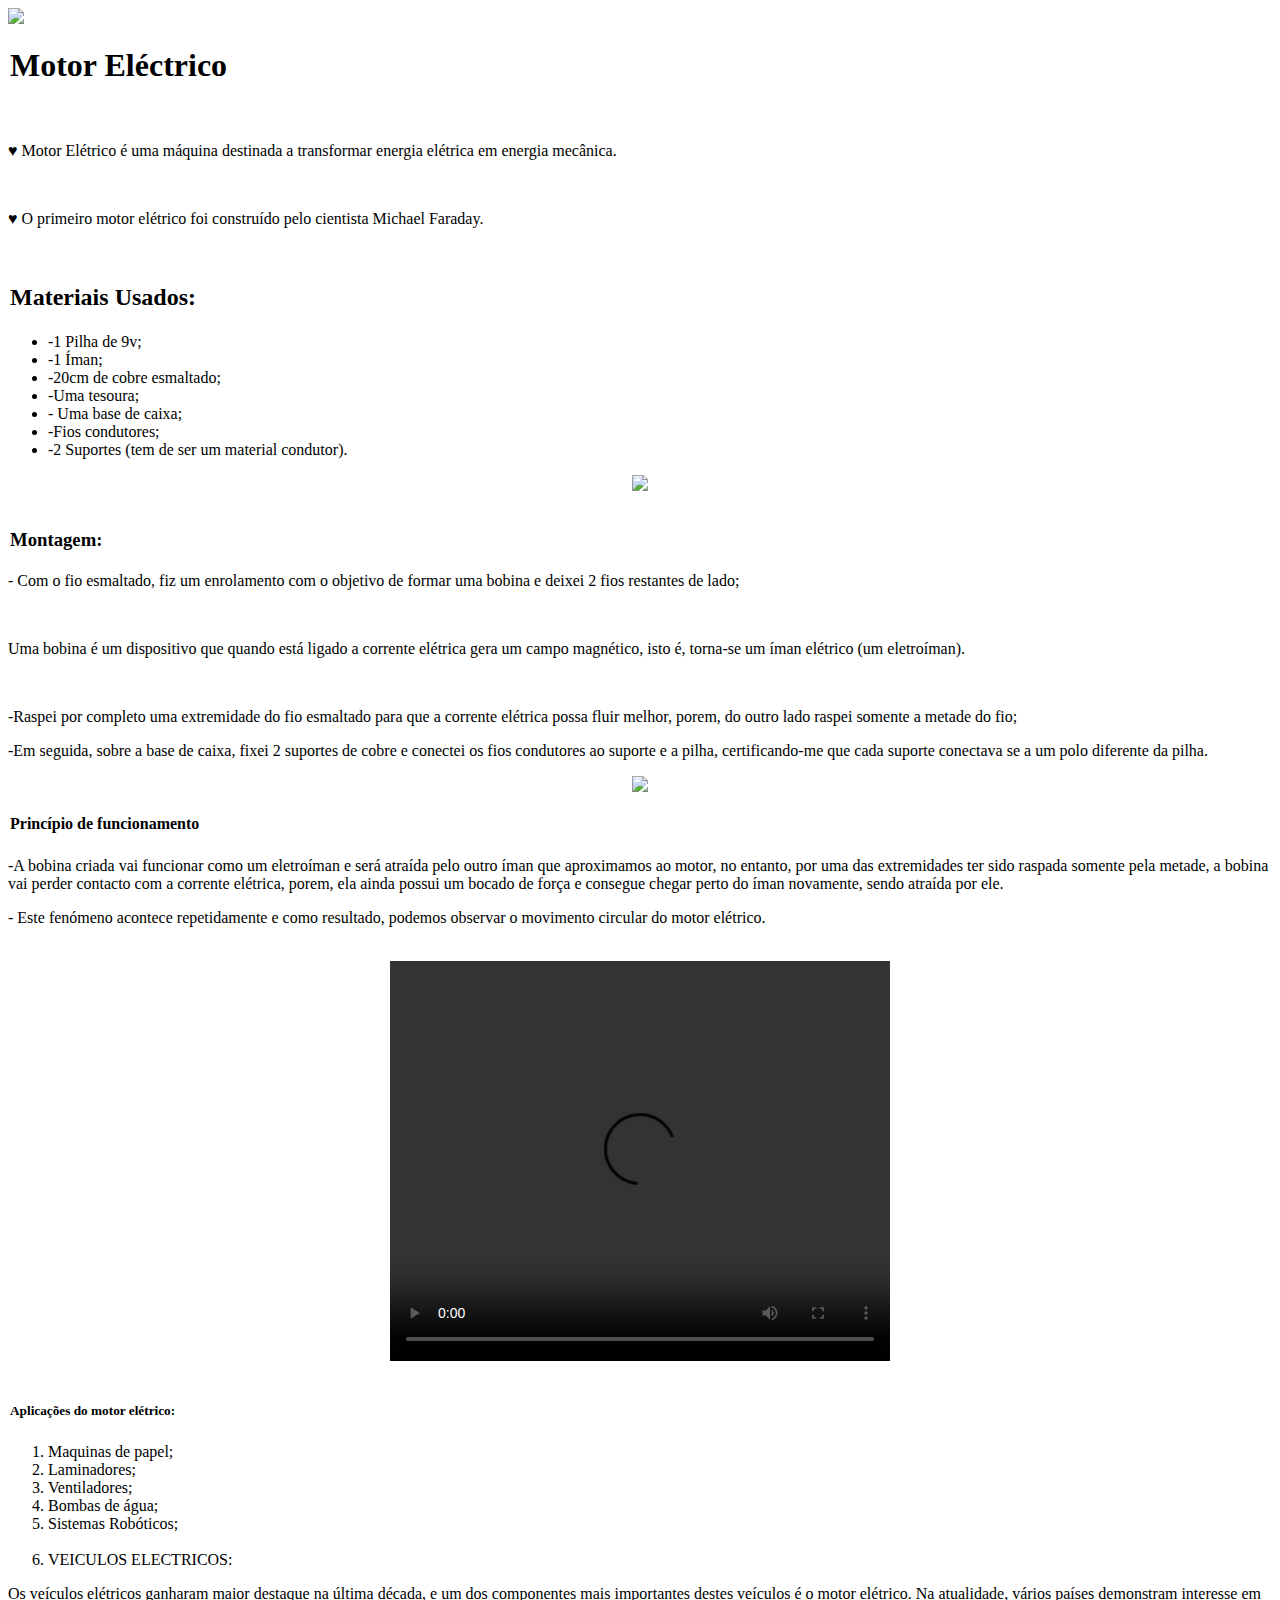
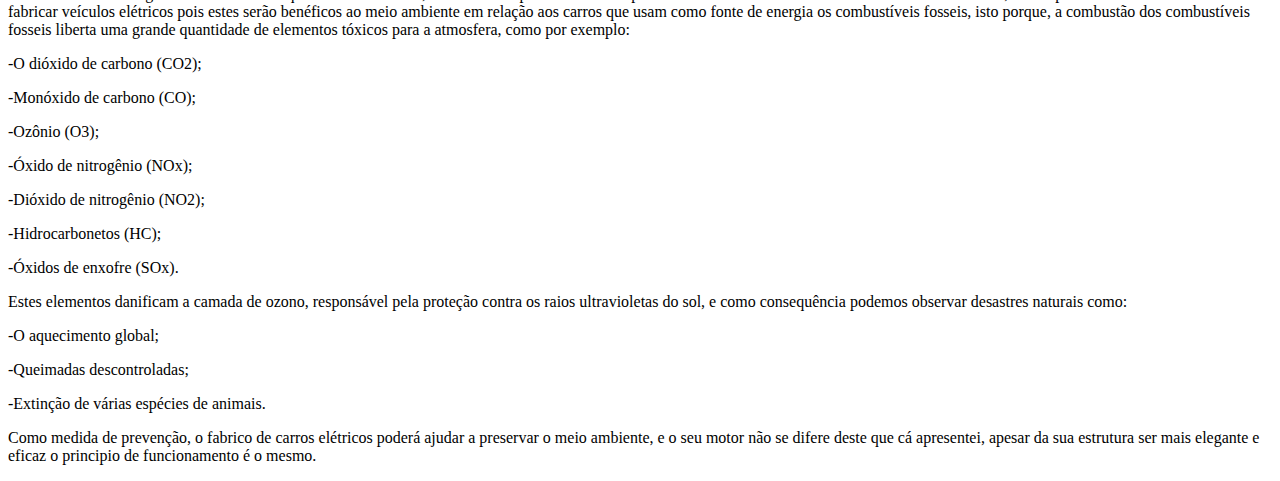
==== index.html @ 24a93713 "Rename motor electrico.html to index.html" ====
<DOCTYPE html>
	<head>
		<title>Mototr eléctrico</title>
		<link rel="stylesheet" href="css/motor electrico.css">

		<script src="https://keycdn.layerjs.org/libs/layerjs/layerjs-0.6.4.min.js"></script>
		
        <link href="https://keycdn.layerjs.org/libs/layerjs/layerjs-0.6.4.css" type="text/css" rel="stylesheet"/> 

         <meta name="viewport" content="width=device-width, initial-scale=1">
	</head>
	<body>
		<header>

			 <!--background image link
                    https://drive.google.com/uc?id=
                    https://drive.google.com/file/d/1xJIRbQ3QXa-bNkDF0L-2FapngGMyYs6D/view?usp=sharing
                -->
           
             
           <img id="foto1" src="https://encrypted-tbn0.gstatic.com/images?q=tbn:ANd9GcR1X92CTgGAbXXOho5QvuucMe1EHYgNkxg6l5vyb6vqkZ_SpmVnR2AIXQBWxRXwLYFQaIk&usqp=CAU"  width:200px  height:200px >
          
			
		</header>	

		<div id="content">
			<h1  style="border:2px solid white;">Motor Eléctrico</h1><br>

			<div id="transparent">

			<p>♥ Motor Elétrico é uma máquina destinada a transformar energia elétrica em energia mecânica.</p><br>
            <p>♥ O primeiro motor elétrico foi construído pelo cientista Michael Faraday.</p><br>


             <h2 style="border:2px solid white;"> Materiais Usados:</h2>
             <ul>

            <li>-1 Pilha de 9v;</li>
            <li>-1 Íman;</li>
             <li>-20cm de cobre esmaltado;</li>
             <li>-Uma tesoura;</li>
            <li>- Uma base de caixa;</li>
            <li>-Fios condutores;</li>	
            <li>-2 Suportes (tem de ser um material condutor).</li>

             </ul>


             <center> <img id="foto2" src="https://drive.google.com/uc?id=16Q3NQNHehPOShFK9r0AX2CwNzhKFLl01" style="max-width:100%;height:auto;"></center><br>
             <!--
             	https://drive.google.com/uc?id=
             	https://drive.google.com/file/d/16Q3NQNHehPOShFK9r0AX2CwNzhKFLl01/view?usp=sharing
             -->

             <h3 style="border:2px solid white;">Montagem:</h3>
             <p>- Com o fio esmaltado, fiz um enrolamento com o objetivo de formar uma bobina e deixei 2 fios restantes de lado;</p><br>

             <p>Uma bobina é um dispositivo que quando está ligado a corrente elétrica gera um campo magnético, isto é, torna-se um íman elétrico (um eletroíman).</p><br>

             <p>-Raspei por completo uma extremidade do fio esmaltado para que a corrente elétrica possa fluir melhor, porem, do outro lado raspei somente a metade do fio;</p>

            <p>-Em seguida, sobre a base de caixa, fixei 2 suportes de cobre e conectei os fios condutores ao suporte e a pilha, certificando-me que cada suporte conectava se a um polo diferente da pilha.</p>

             <center> <img id="foto3" src="https://drive.google.com/uc?id=1fD8yj2Pr2FxtuthunF7YSRnWVrWqUVKN" style="max-width:100%;height:auto;" ></center>
             <!--
             	https://drive.google.com/file/d/1fD8yj2Pr2FxtuthunF7YSRnWVrWqUVKN/view?usp=sharing
             -->


             <h4 style="border:2px solid white;">Princípio de funcionamento</h4>
             <p>-A bobina criada vai funcionar como um eletroíman e será atraída pelo outro íman que aproximamos ao motor, no entanto, por uma das extremidades ter sido raspada somente pela metade, a bobina vai perder contacto com a corrente elétrica, porem, ela ainda possui um bocado de força e consegue chegar perto do íman novamente, sendo atraída por ele.</p>

             <p>- Este fenómeno acontece repetidamente e como resultado, podemos observar o movimento circular do motor elétrico.</p><br>

              <center><video controls width="500px" height="400px" loop autoplay> 
                    <source src="https://drive.google.com/uc?id=1WUQ7sJNIU1T37_SYcCWevfGPlrcc1uyY" type="video/mp4" style="max-width:100%;height:auto;">
               </video></center><br>
               <!--
               	https://drive.google.com/file/d/1WUQ7sJNIU1T37_SYcCWevfGPlrcc1uyY/view?usp=sharing
               -->
               
               <h5 style="border:2px solid white;">Aplicações do motor elétrico:</h5>
               <ol>
                <li>Maquinas de papel;</li>
                <li>Laminadores;</li>
                 <li>Ventiladores;</li>
                 <li>Bombas de água;</li>
                 <li>Sistemas Robóticos;</li><br>
               

               <li>VEICULOS ELECTRICOS:</li>
               </ol>

              <p>Os veículos elétricos ganharam maior destaque na última década, e um dos componentes mais importantes destes veículos é o motor elétrico.
               Na atualidade, vários países demonstram interesse em fabricar veículos elétricos pois estes serão benéficos ao meio ambiente em relação aos carros que usam como fonte de energia os combustíveis fosseis, isto porque, a combustão dos combustíveis fosseis liberta uma grande quantidade de elementos tóxicos para a atmosfera, como por exemplo:</p>

             <p>-O dióxido de carbono (CO2);</p>
             <p> -Monóxido de carbono (CO);</p>
             <p>-Ozônio (O3);</p>
             <p>-Óxido de nitrogênio (NOx);</p>
             <p> -Dióxido de nitrogênio (NO2);</p>
            <p>  -Hidrocarbonetos (HC);</p>
              <p>-Óxidos de enxofre (SOx).</p>

            <p>Estes elementos danificam a camada de ozono, responsável pela proteção contra os raios ultravioletas do sol, e como consequência podemos observar desastres naturais como:</p>

            <p>-O aquecimento global;</p>
            <p>-Queimadas descontroladas;</p>
            <p>-Extinção de várias espécies de animais.</p>

            <p>Como medida de prevenção, o fabrico de carros elétricos poderá ajudar a preservar o meio ambiente, e o seu motor não se difere deste que cá apresentei, apesar da sua estrutura ser mais elegante e eficaz o principio de funcionamento é o mesmo.</p>








         </div>




  

		</div>
	</body>
</DOCTYPE>


<!--
papel de parede
https://encrypted-tbn0.gstatic.com/images?q=tbn:ANd9GcR63XCbnKRgHf_8q0Cx8lZIRFy-m9ueaQd4j4UCXV3JZqbPAWFAo-xqmSODJyH4-7M2CuM&usqp=CAU
https://thumbs.dreamstime.com/b/teste-padr%C3%A3o-sem-emenda-com-elementos-da-f%C3%ADsica-69080823.jpg

https://encrypted-tbn0.gstatic.com/images?q=tbn:ANd9GcQmg9qRyMIBhg7Szs-erQebvEhEyE-6oLcSHCIoV9VIcfEsThjBSABqC0VzA-u0SnHBJdA&usqp=CAU

https://encrypted-tbn0.gstatic.com/images?q=tbn:ANd9GcQJrmTu6Q-NKuJlzjd69e9_K9qAkrB6KsQmUA&usqp=CAU

-->

<!--
       animation-name: example;
  animation-duration: 15s;  
  animation-delay: 10s;
  animation-fill-mode: backwards;
 }


 @keyframes example {
  from {top: 0px; background-color: 168, 149, 50;}
  to {top: 200px;}
}
-->
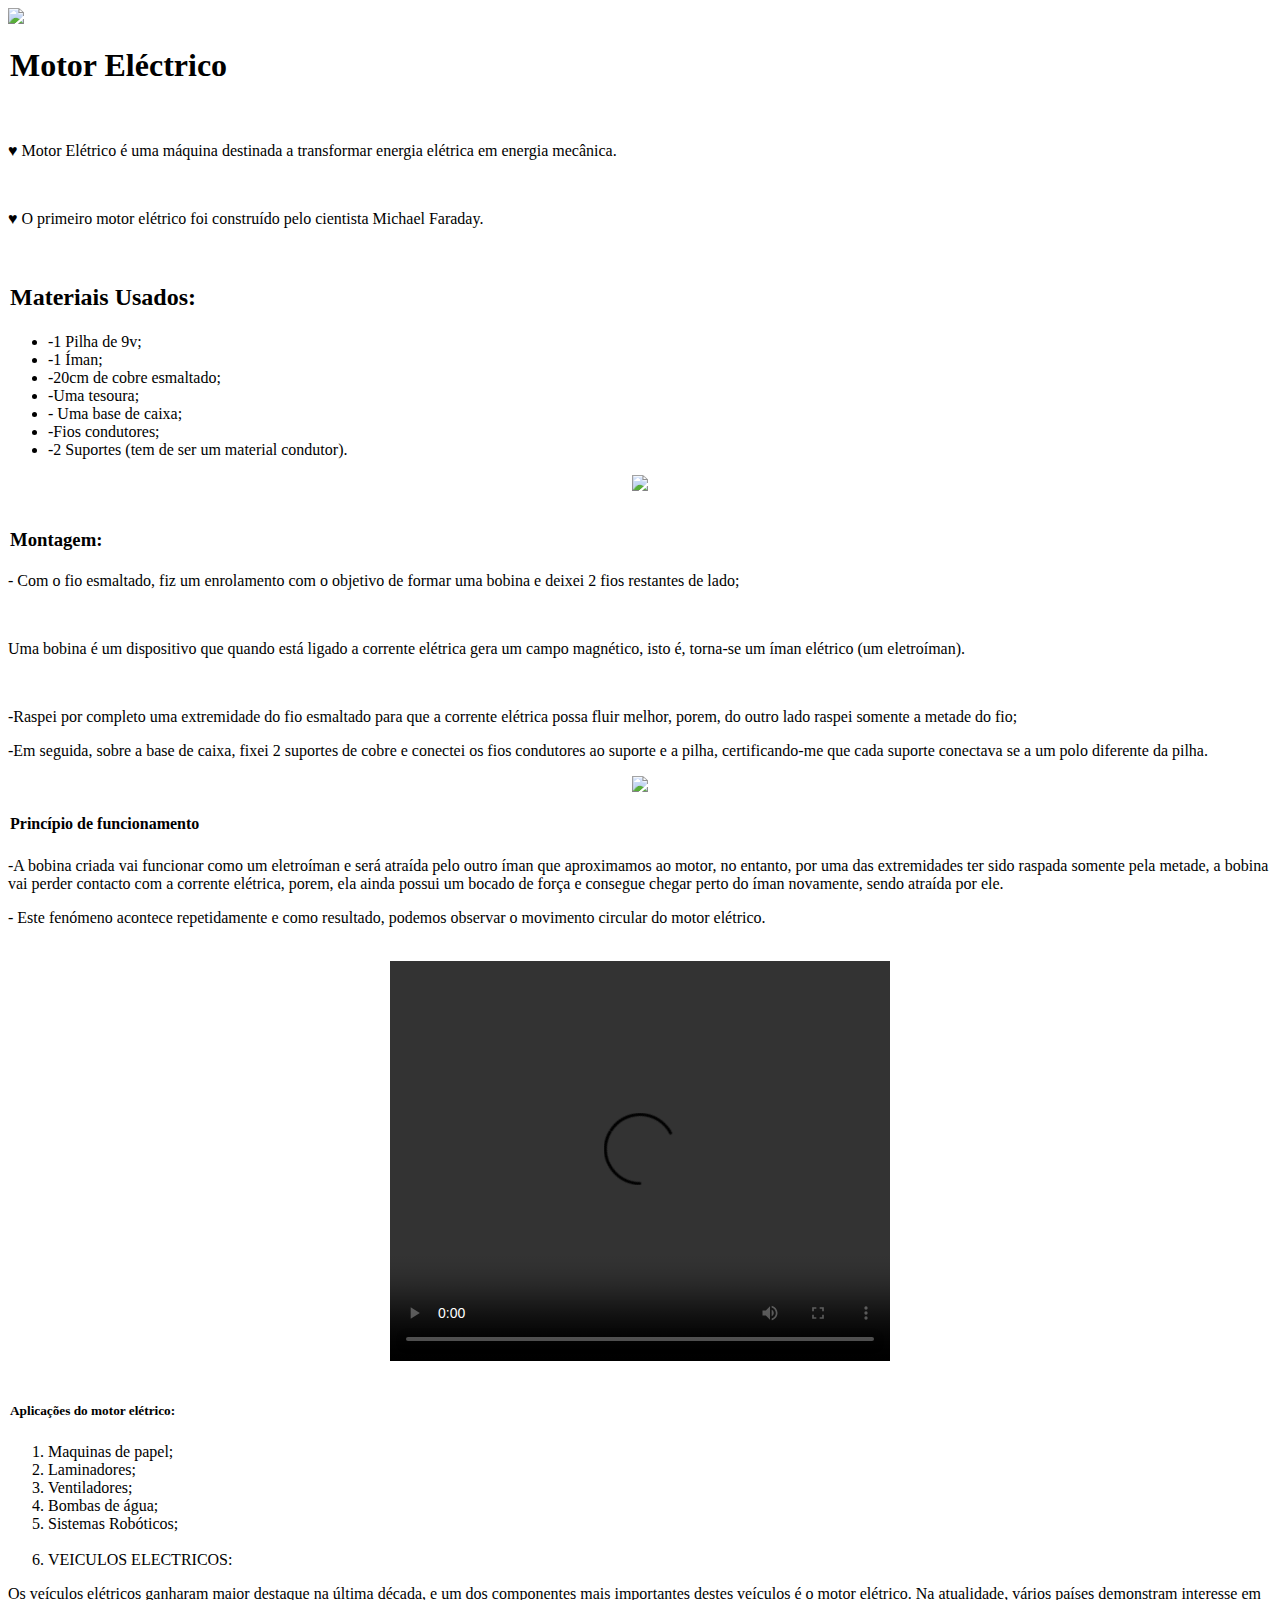
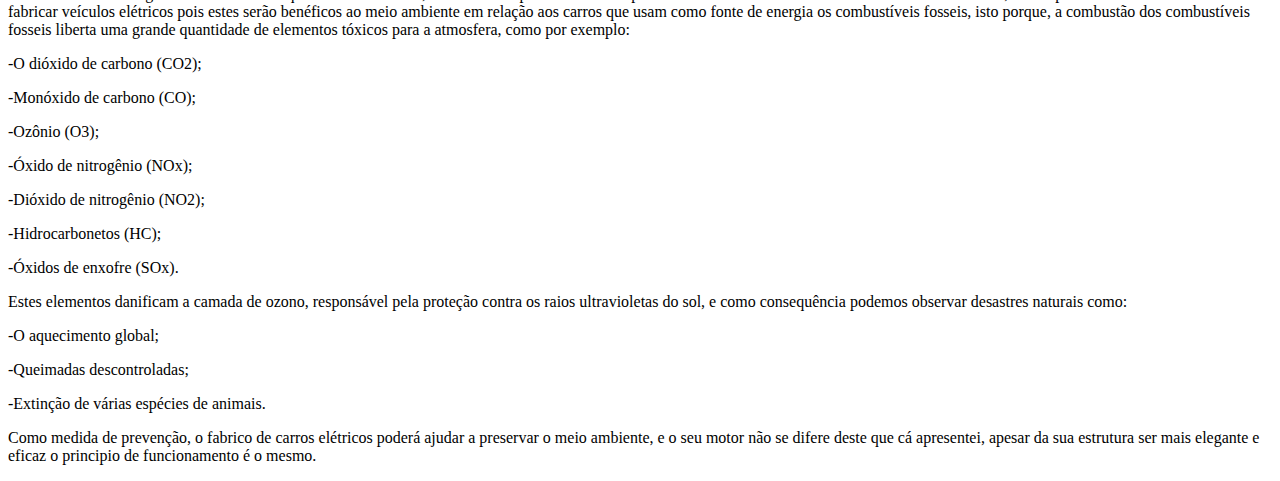
==== commit 9d9283cc: "Update index.html" ====
--- a/index.html
+++ b/index.html
@@ -1,7 +1,7 @@
 <DOCTYPE html>
 	<head>
 		<title>Mototr eléctrico</title>
-		<link rel="stylesheet" href="css/motor electrico.css">
+		<link rel="stylesheet" href="motorelectrico.css">
 
 		<script src="https://keycdn.layerjs.org/libs/layerjs/layerjs-0.6.4.min.js"></script>
 		
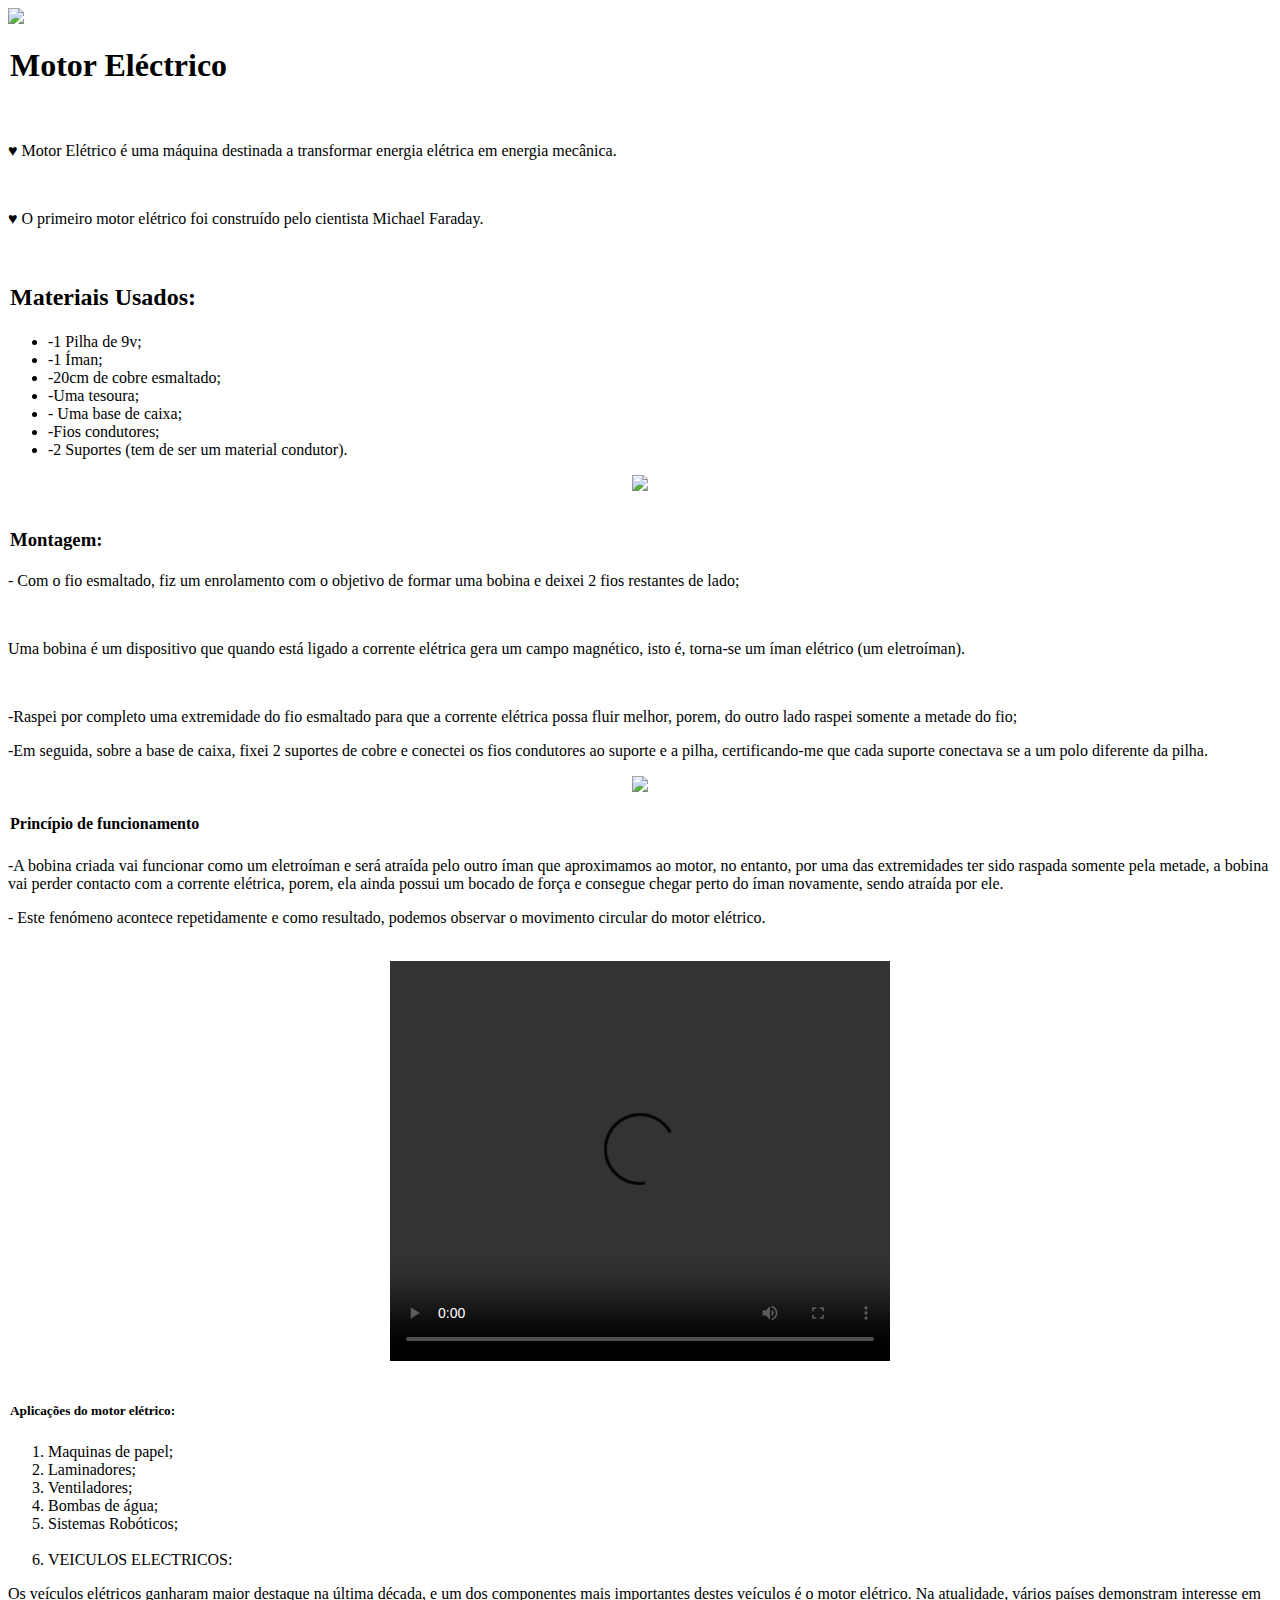
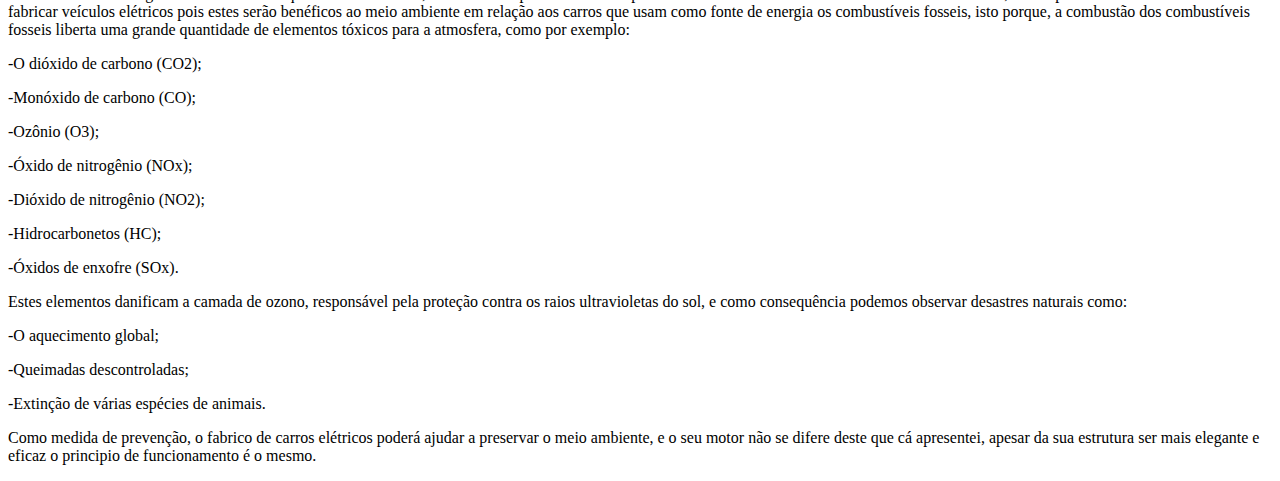
==== commit 9d4534de: "Update index.html" ====
--- a/index.html
+++ b/index.html
@@ -1,7 +1,7 @@
 <DOCTYPE html>
 	<head>
 		<title>Mototr eléctrico</title>
-		<link rel="stylesheet" href="motorelectrico.css">
+		<link rel="stylesheet" href="motorelectrico1.css">
 
 		<script src="https://keycdn.layerjs.org/libs/layerjs/layerjs-0.6.4.min.js"></script>
 		
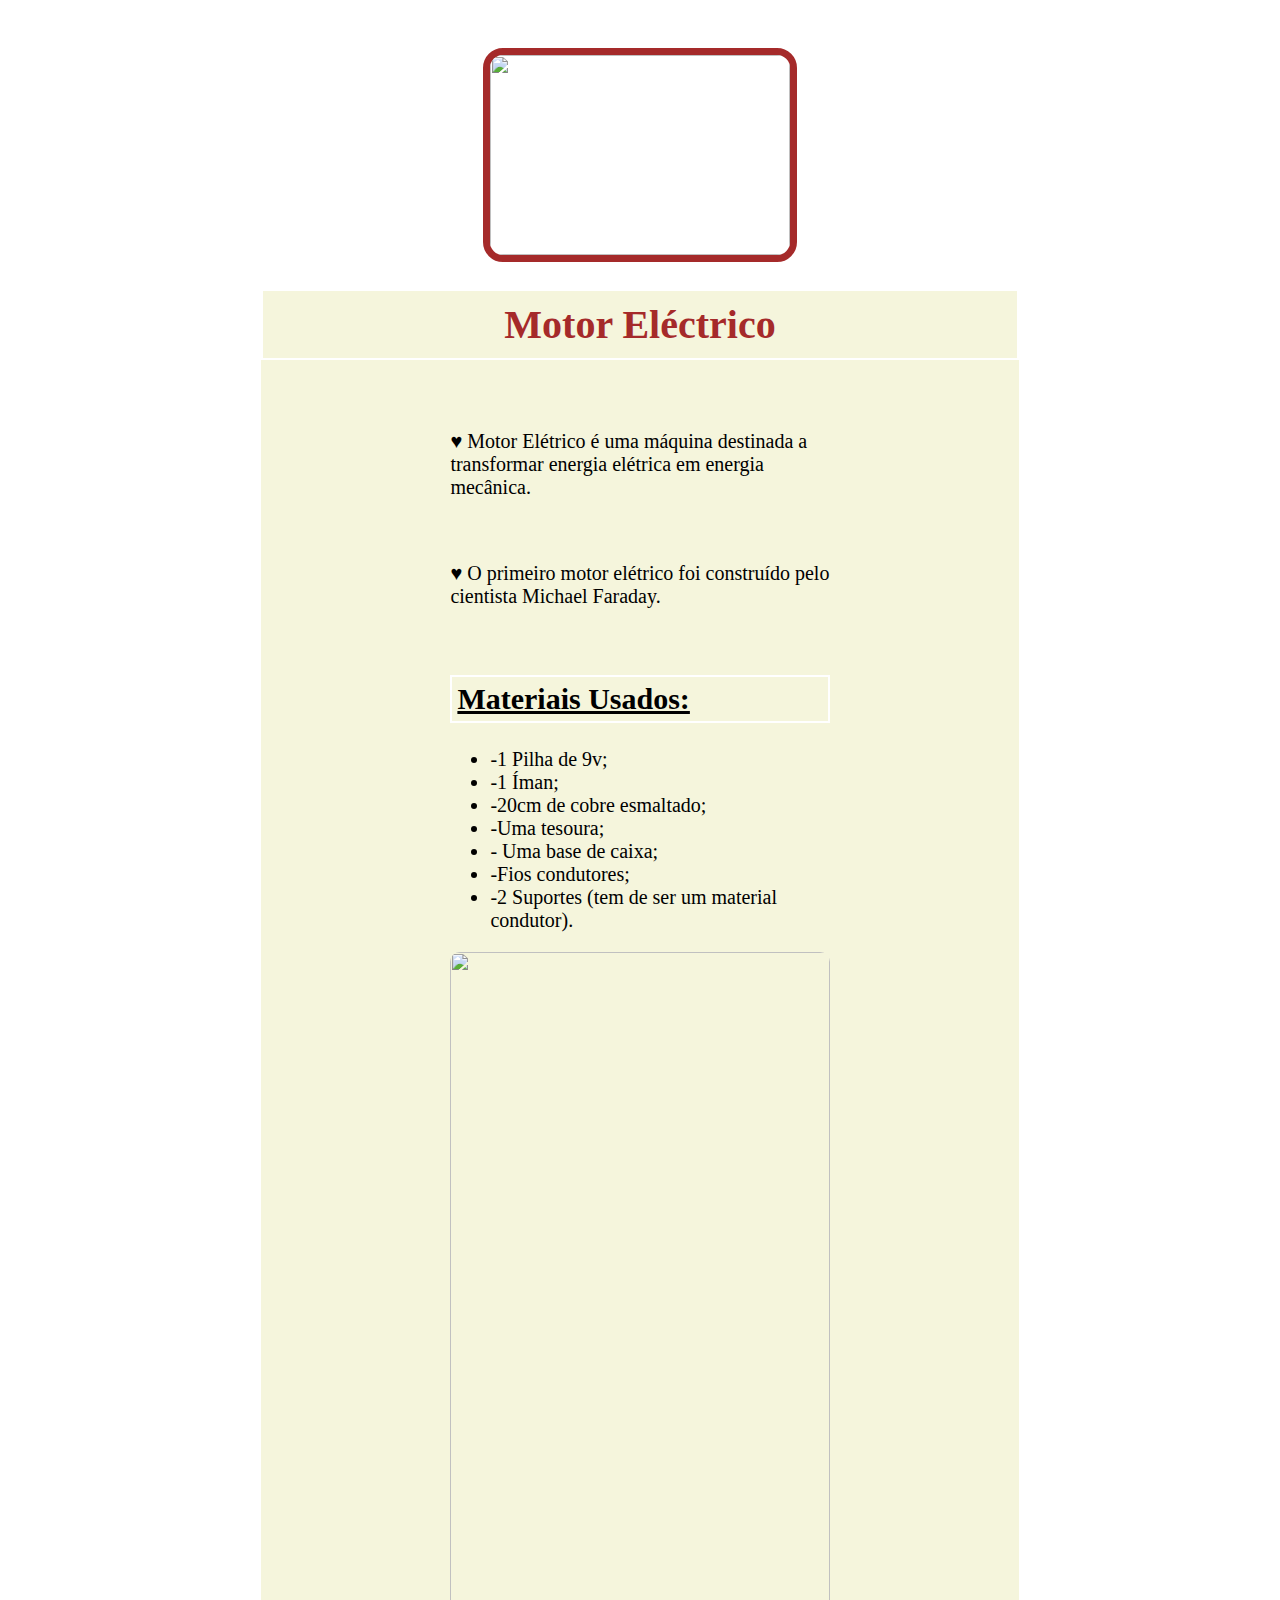
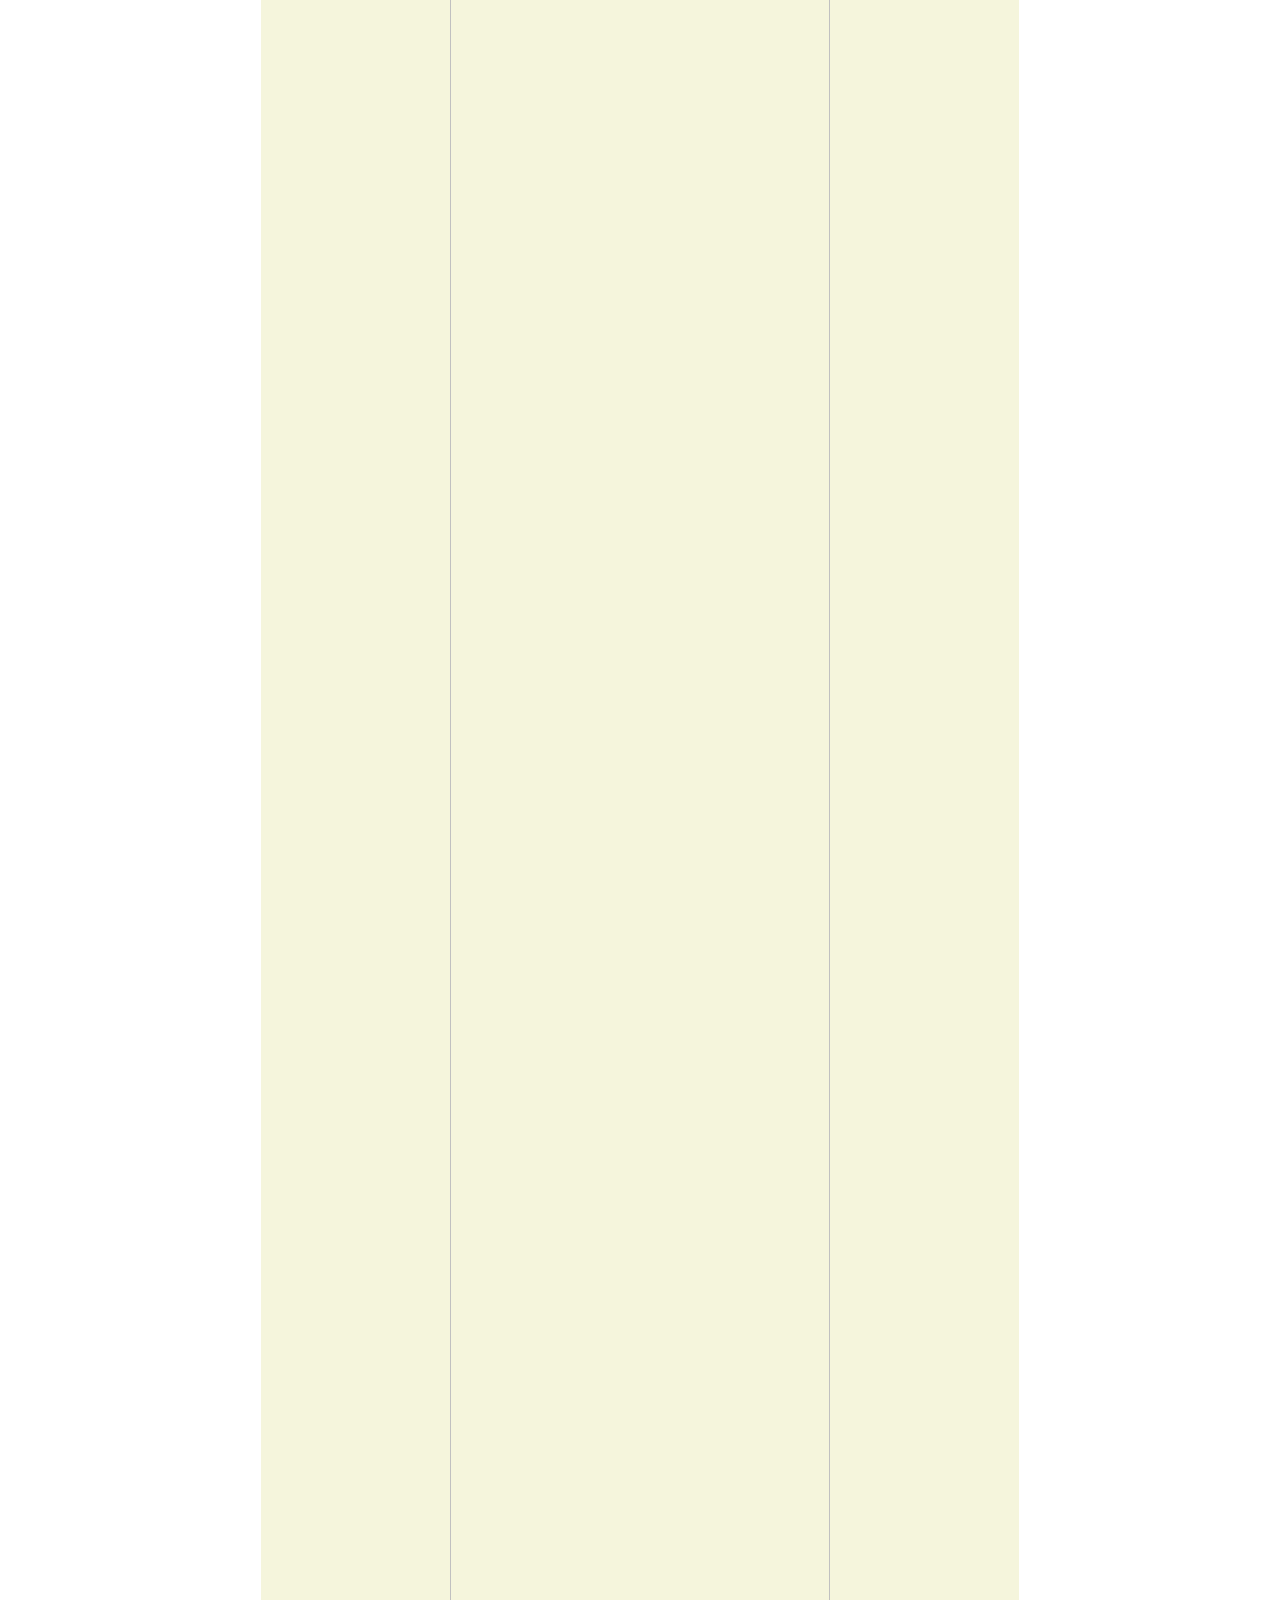
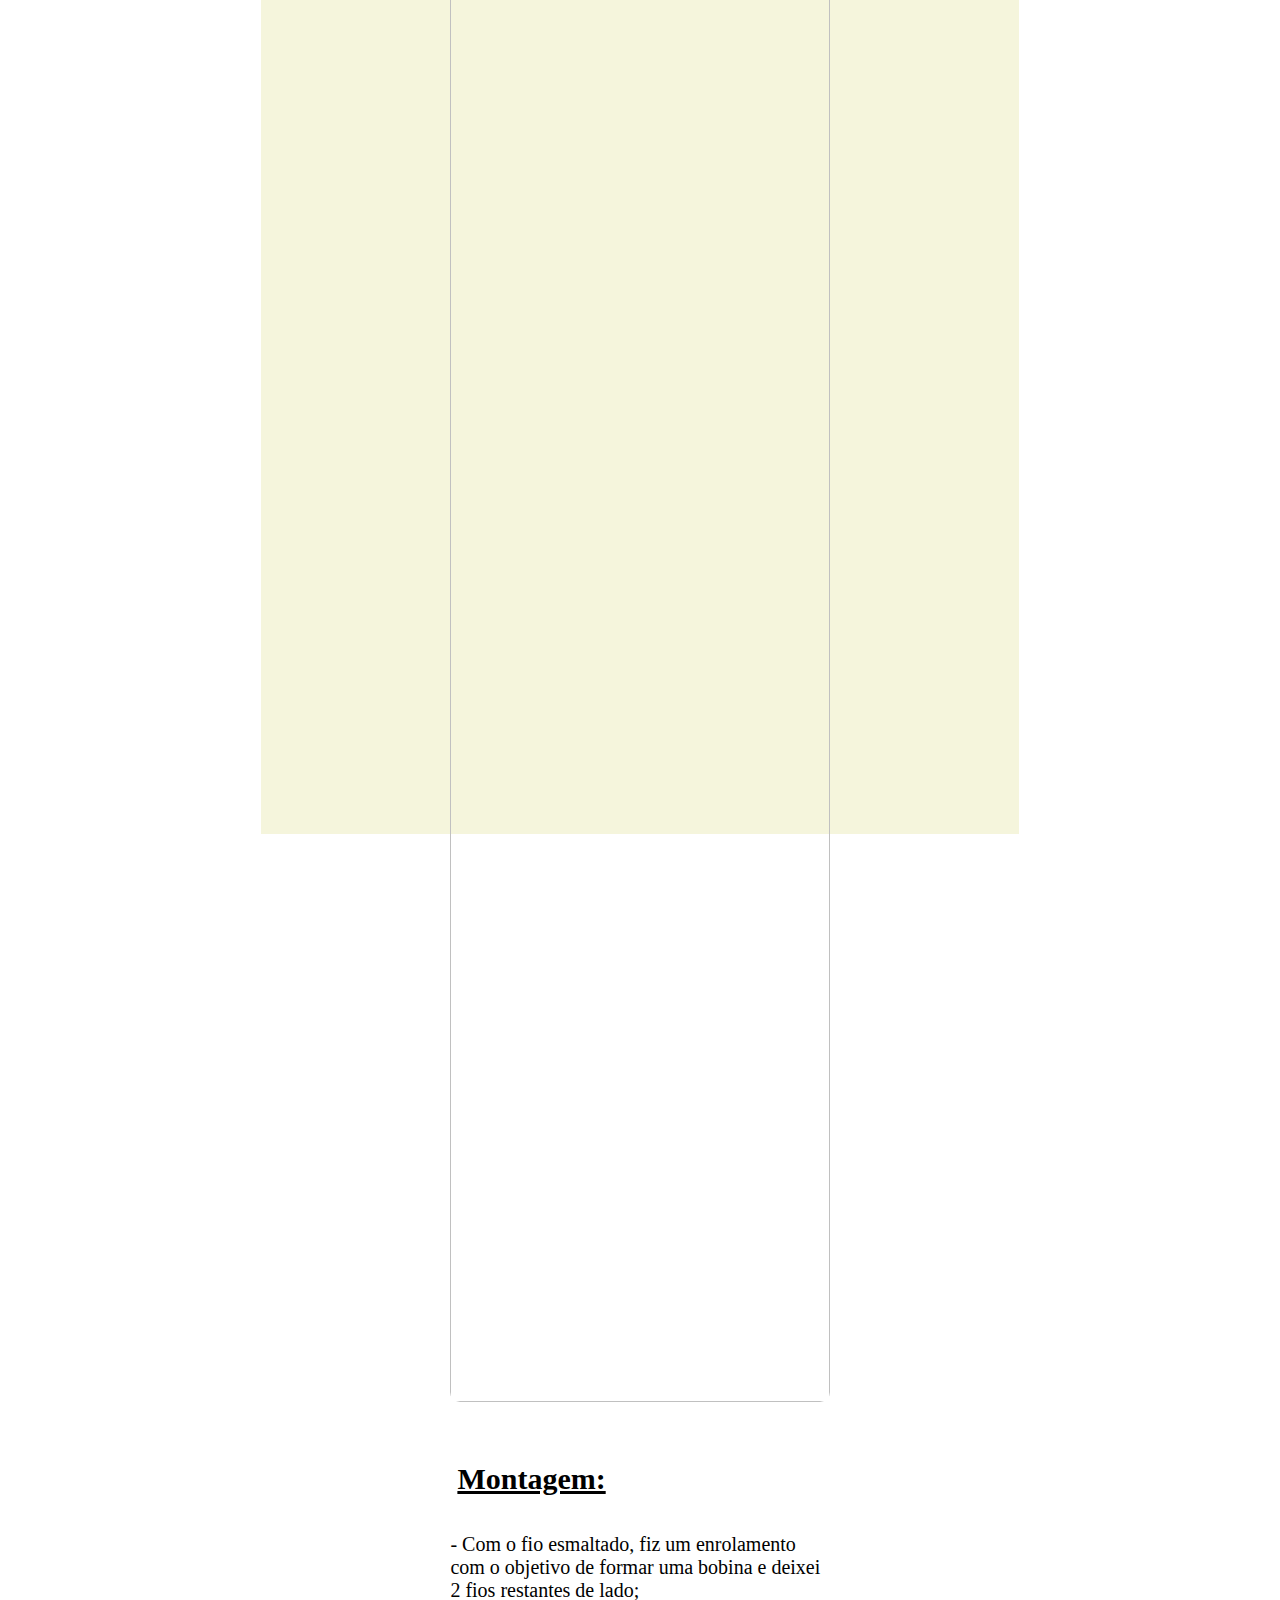
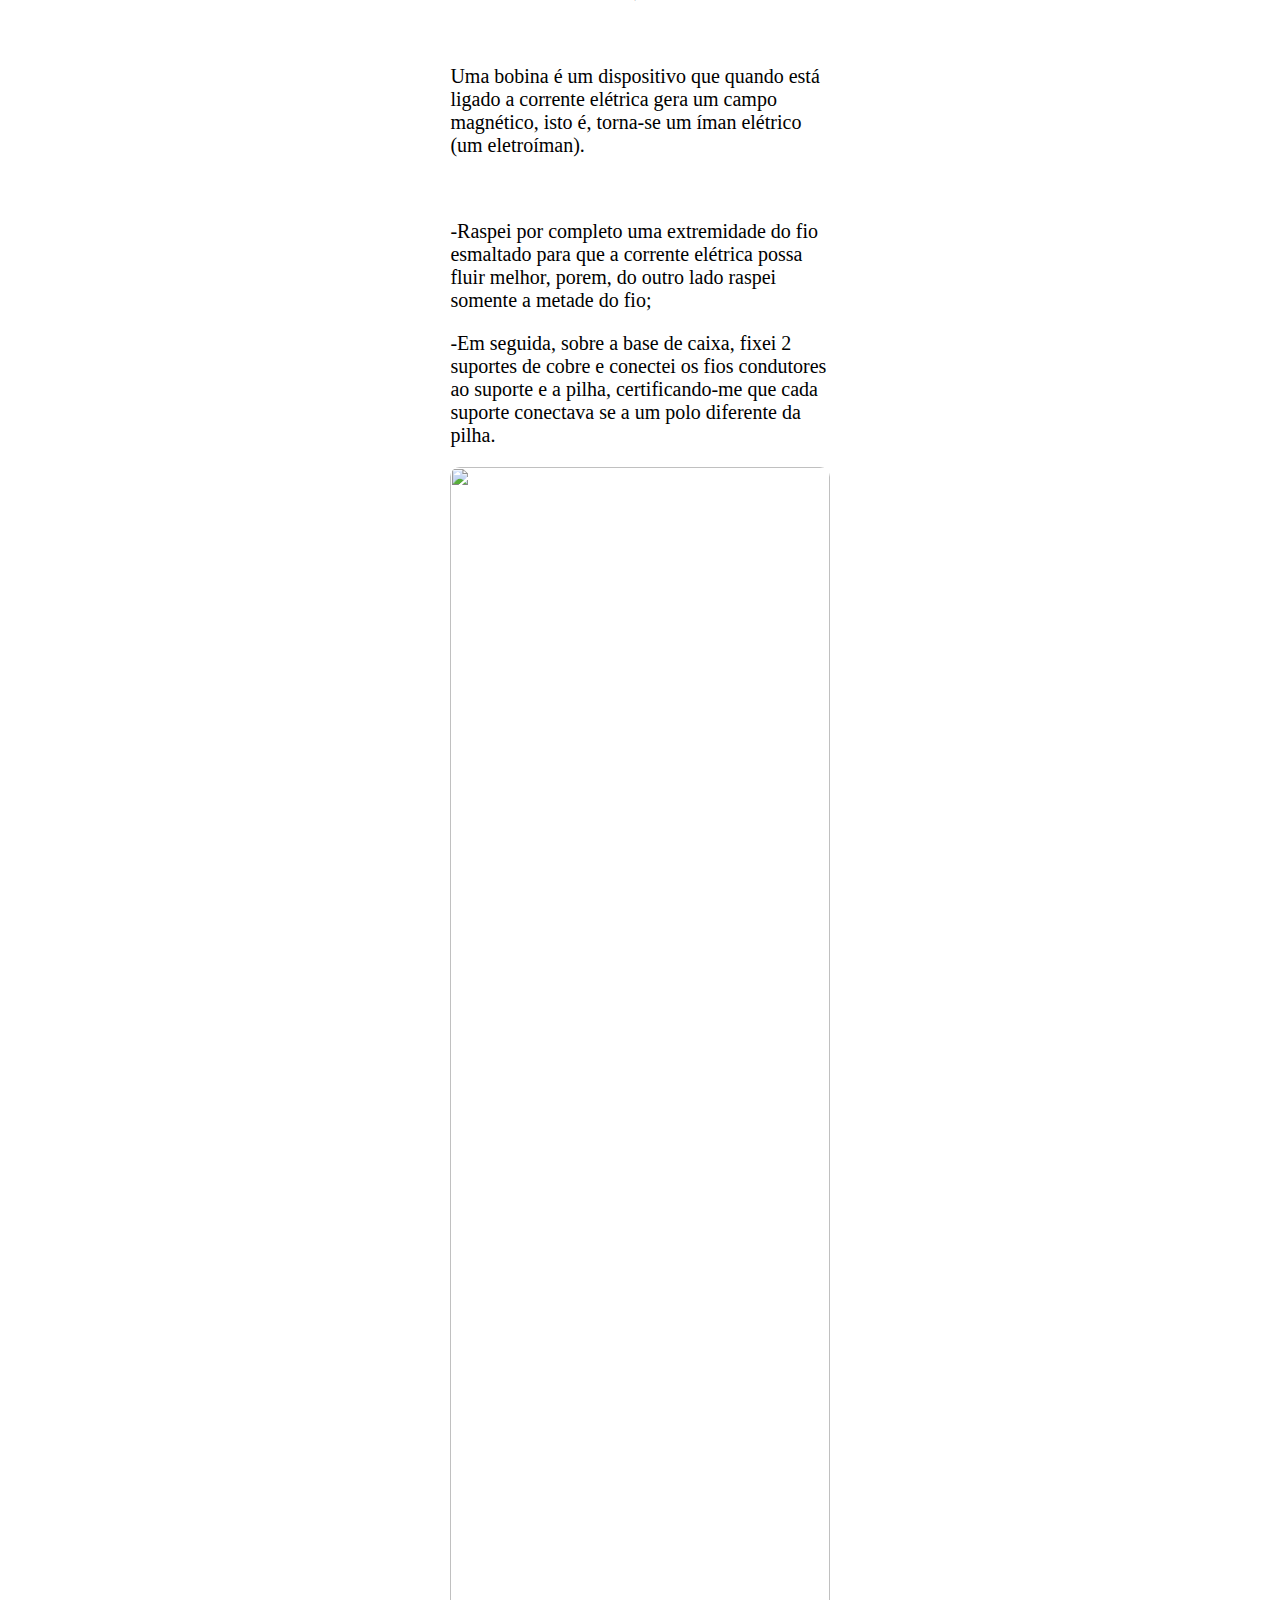
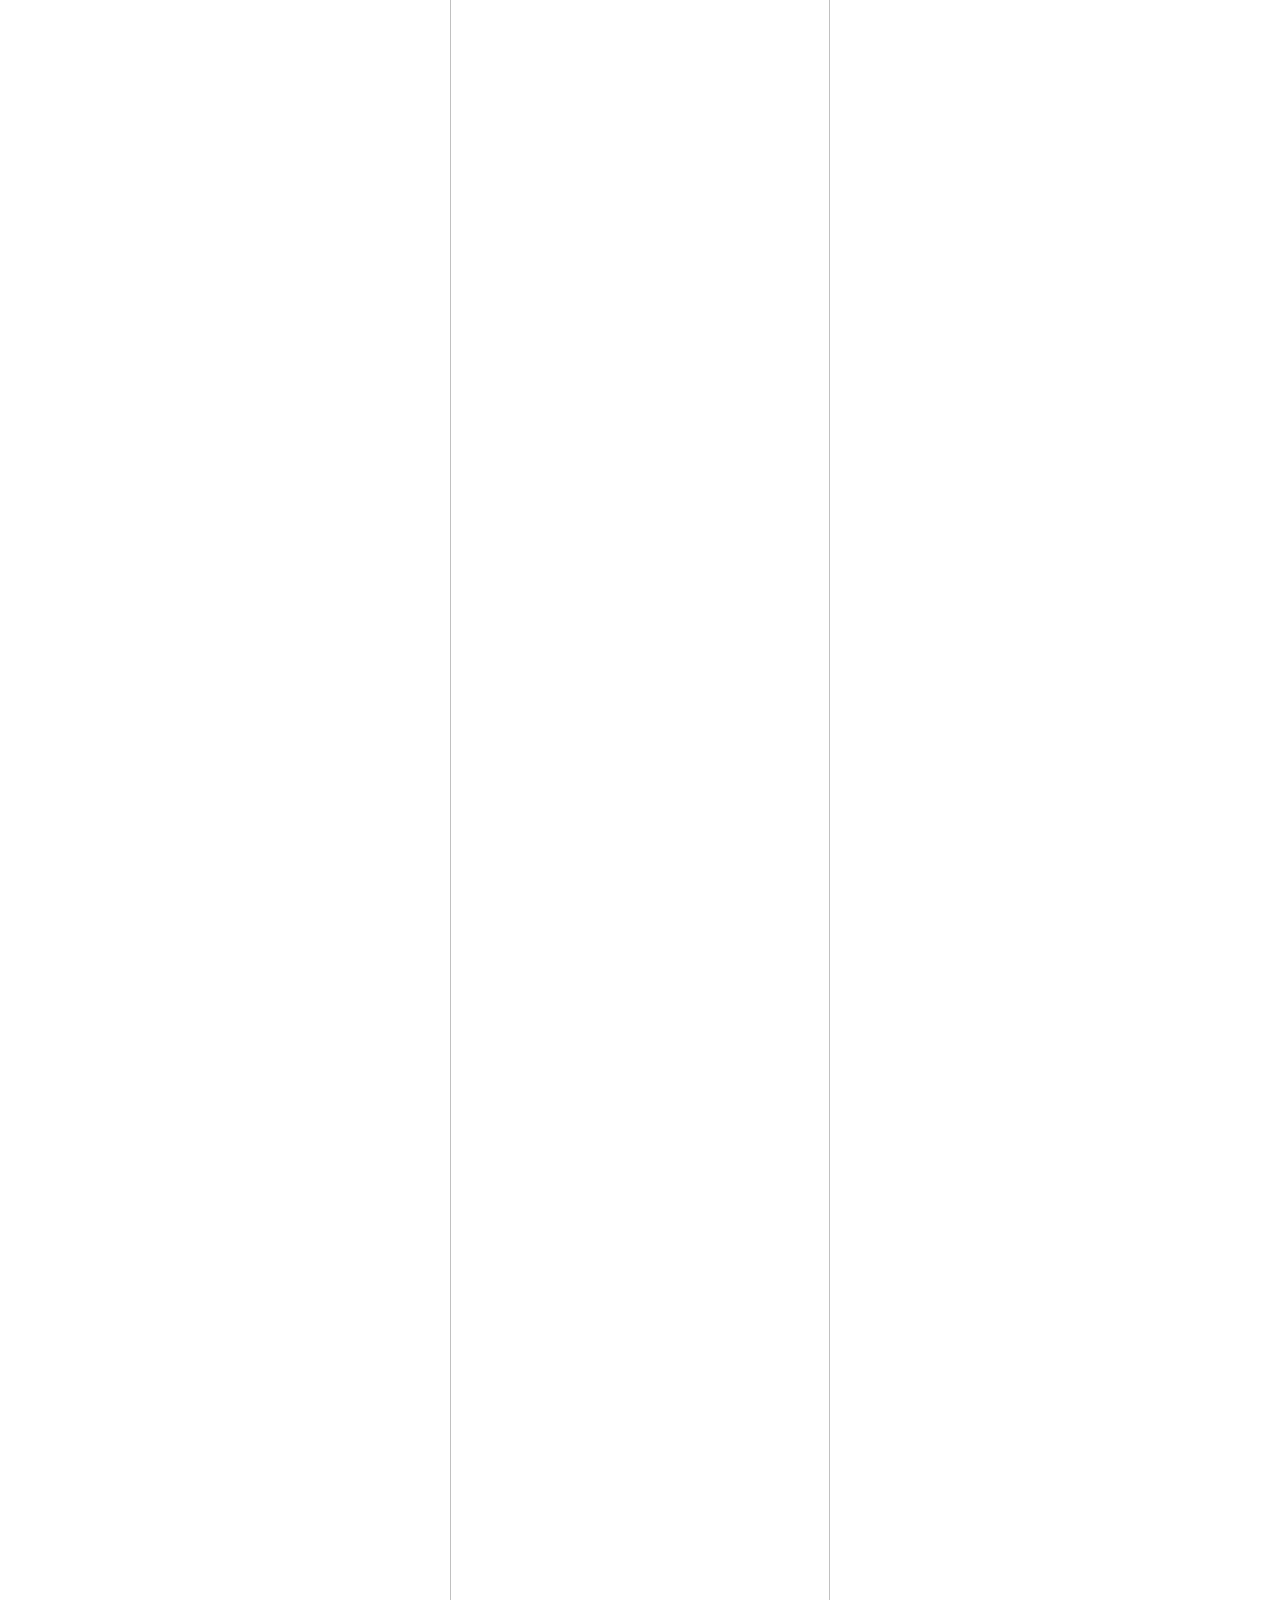
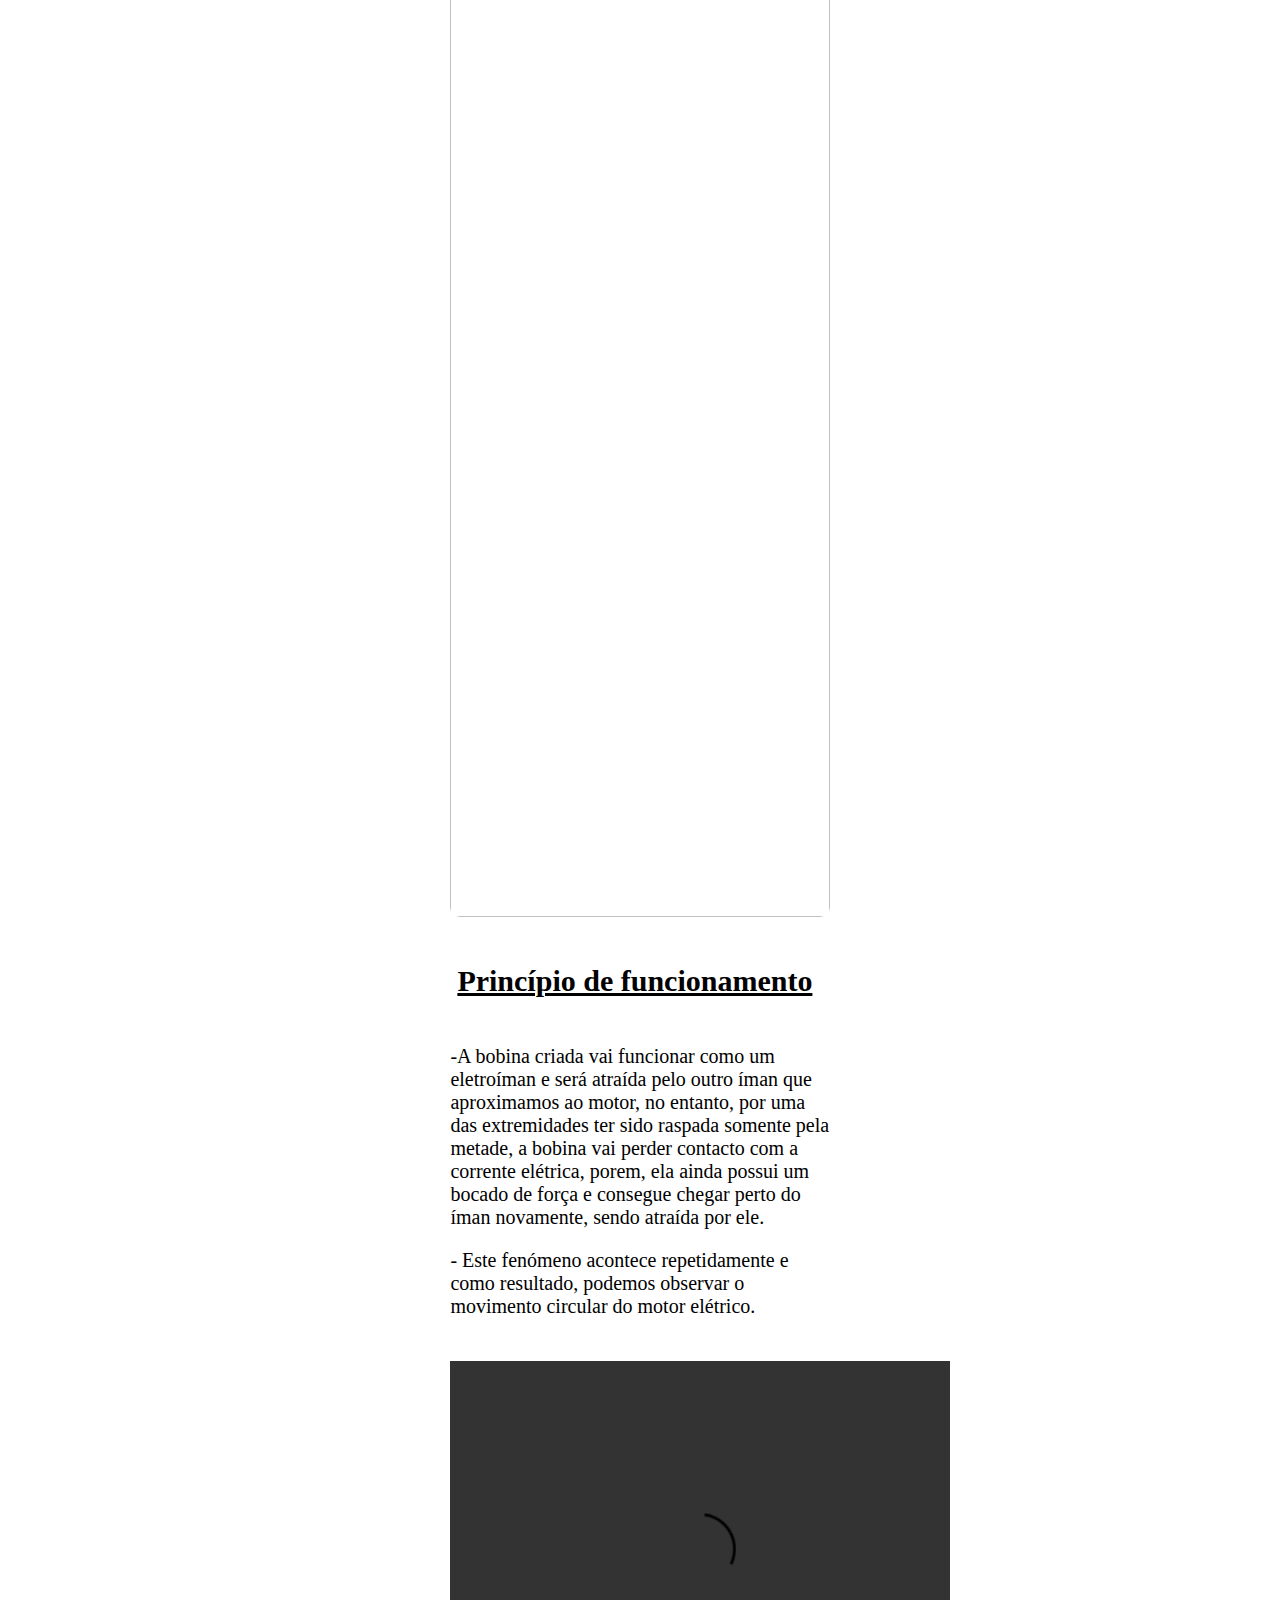
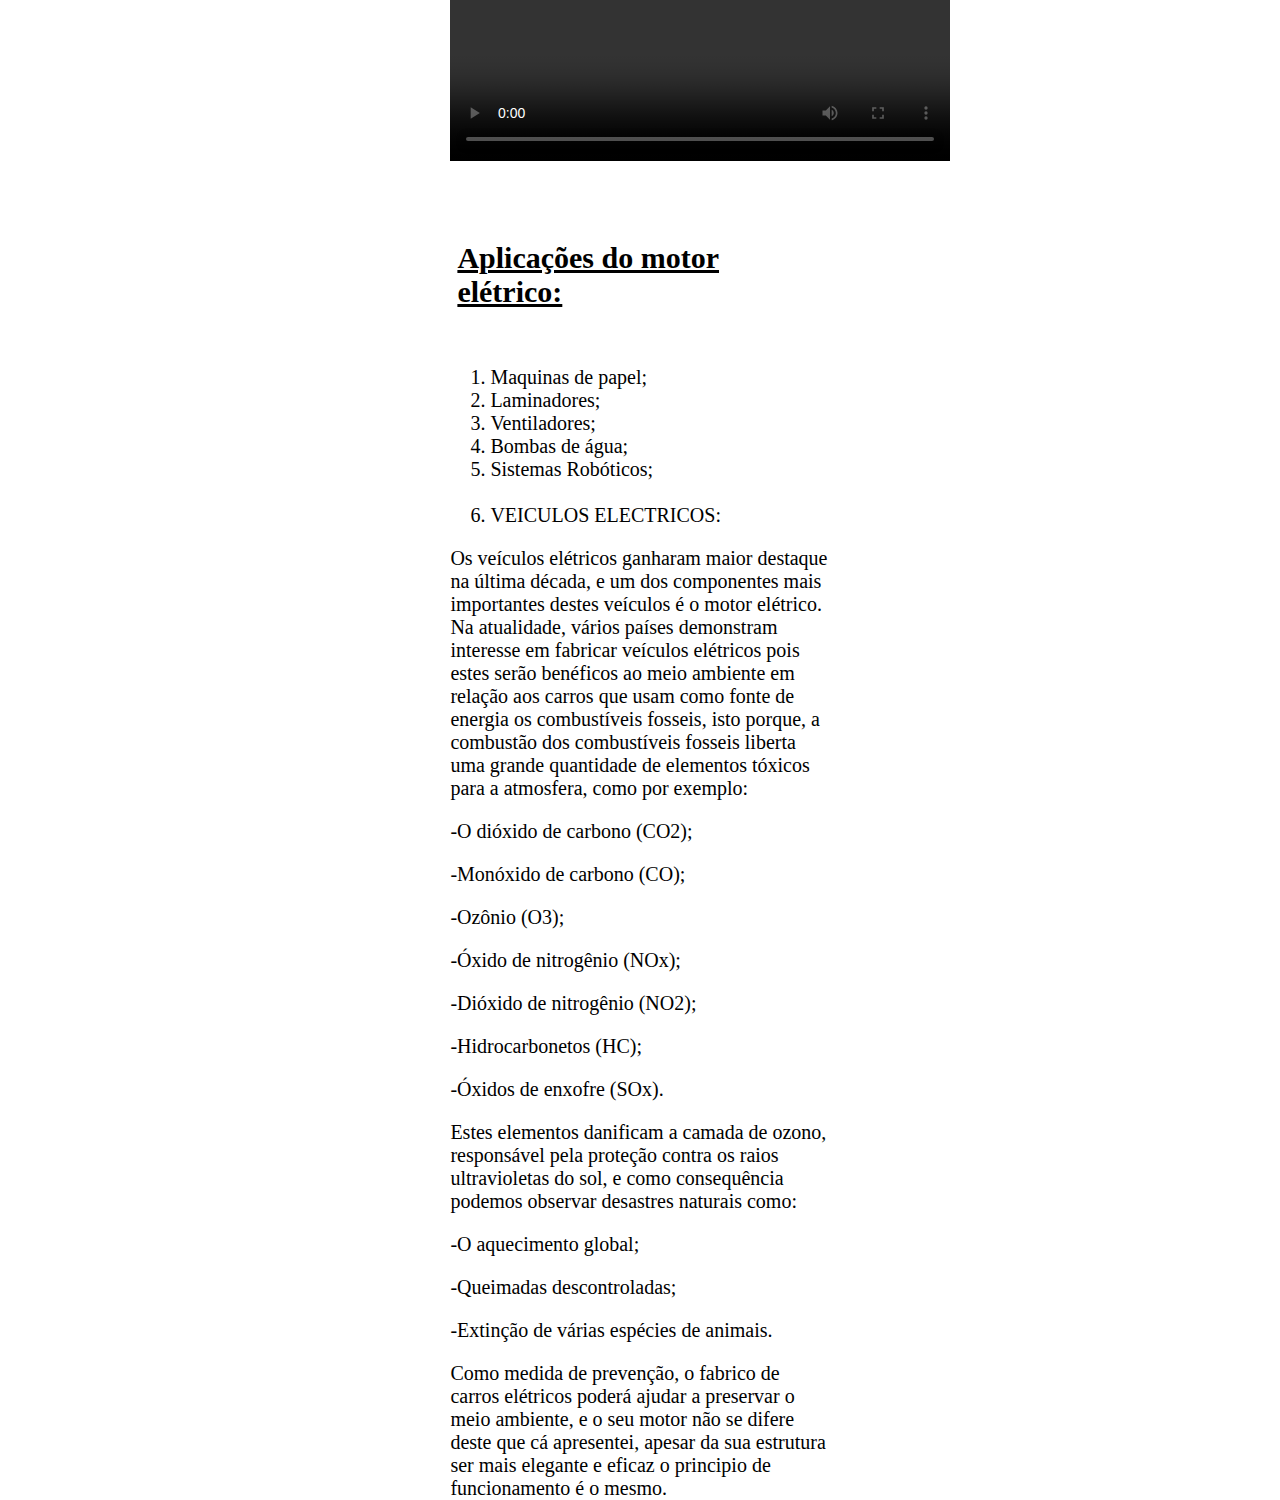
==== commit ae9c0c6b: "Update index.html" ====
--- a/index.html
+++ b/index.html
@@ -1,7 +1,7 @@
 <DOCTYPE html>
 	<head>
 		<title>Mototr eléctrico</title>
-		<link rel="stylesheet" href="motorelectrico1.css">
+		<link rel="stylesheet" href="motor electrico.css">
 
 		<script src="https://keycdn.layerjs.org/libs/layerjs/layerjs-0.6.4.min.js"></script>
 		
--- a/motor electrico.css
+++ b/motor electrico.css
@@ -0,0 +1,111 @@
+body{text-align:center;
+    background:url("https://encrypted-tbn0.gstatic.com/images?q=tbn:ANd9GcQJrmTu6Q-NKuJlzjd69e9_K9qAkrB6KsQmUA&usqp=CAU");
+	font-size:20px;
+	font-family:times new roman; 
+	text-align:left;
+
+}
+
+ header{
+ 	   background:url("https://thumbs.dreamstime.com/b/teste-padr%C3%A3o-sem-emenda-com-elementos-da-f%C3%ADsica-69080823.jpg");
+      text-align:center;
+      width:100%;
+      background:cover;
+      color:white;
+      }
+
+
+    #foto1{
+    margin:40px 0px 0px 0px;
+    border:7px solid skyblue;
+    border-color:brown;
+    border-radius:20px;
+    width:300px;
+    height:200px;
+    }
+
+   
+  	 #content{
+     background-color:beige;
+     width:60%;
+     height:3745px;
+     margin:0 auto;
+     color:black;
+          }
+
+
+ #transparent{
+ 	width:50%;
+    height:3650px;
+    margin:0 auto;
+    text-align:left;
+           }
+
+
+  h1{
+     color:brown;
+     text-align:center;
+     padding:10px;
+  	}
+
+ p{
+ 	text-align:left;
+ }
+
+ 
+ h2,h3,h4,h5{
+    padding:5px;
+    font-size:30px;
+    color:black;
+    text-align:left;
+     text-decoration: underline;
+ }
+
+
+ #foto2{
+        border:7px white;
+        border-color:skyblue;
+        border-radius:10px;
+        width:100%;
+        height:250px;
+        float:center;
+     }
+
+#foto3{
+        border:7px white;
+        border-color:skyblue;
+        border-radius:10px;
+        width:100%;
+        height:250px;
+        float:center;
+       }
+
+
+ @media only screen (max-width:380px){
+
+ 		 #content{
+        
+        width:100%;
+        height:4000px;
+         margin:0 auto;
+        
+        color:black;
+          }
+
+ #transparent{
+ 	width:95%;
+    height:4000px;
+    margin:0 auto;
+    text-align:left;}
+
+         h2,h3,h4,h5{
+       padding:1px;
+    	font-size:20px;
+    	color:black;
+    	text-align:left;
+    	 text-decoration: underline;
+    	}
+ 	
+
+ }
+
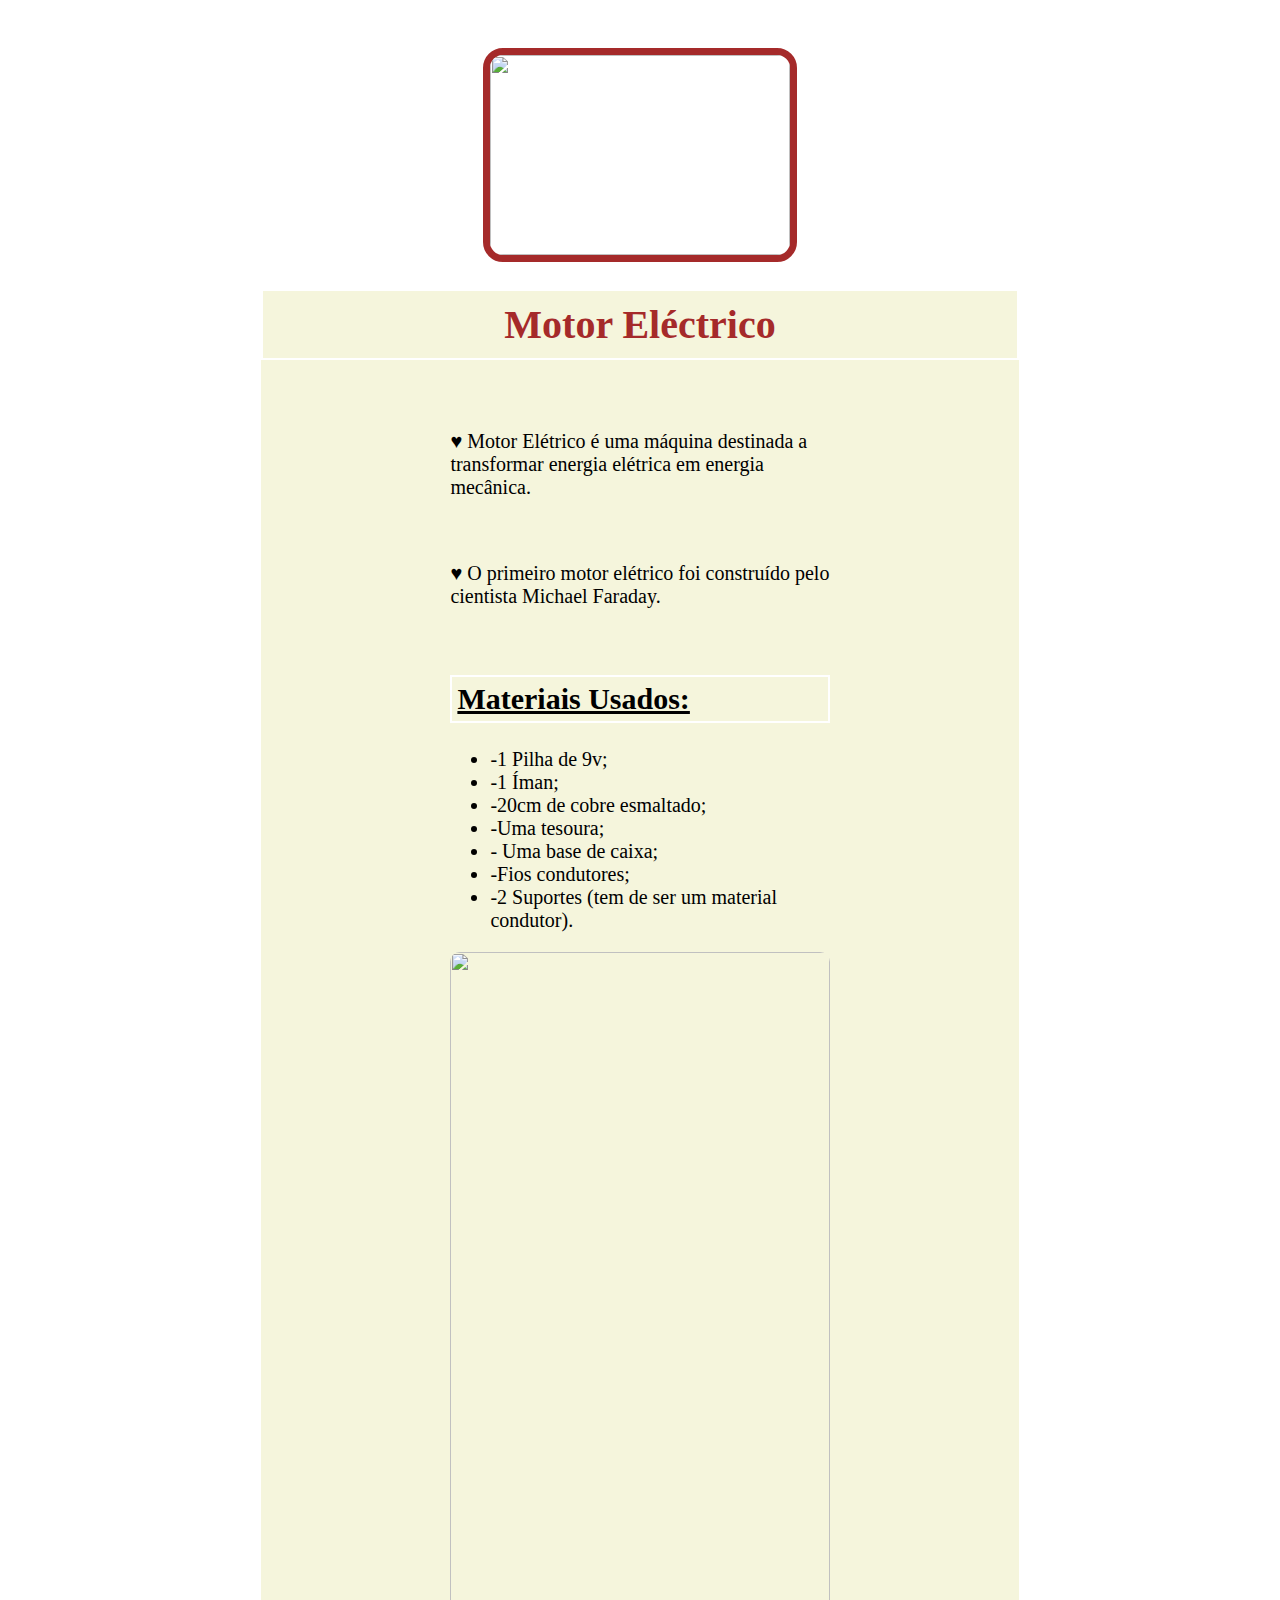
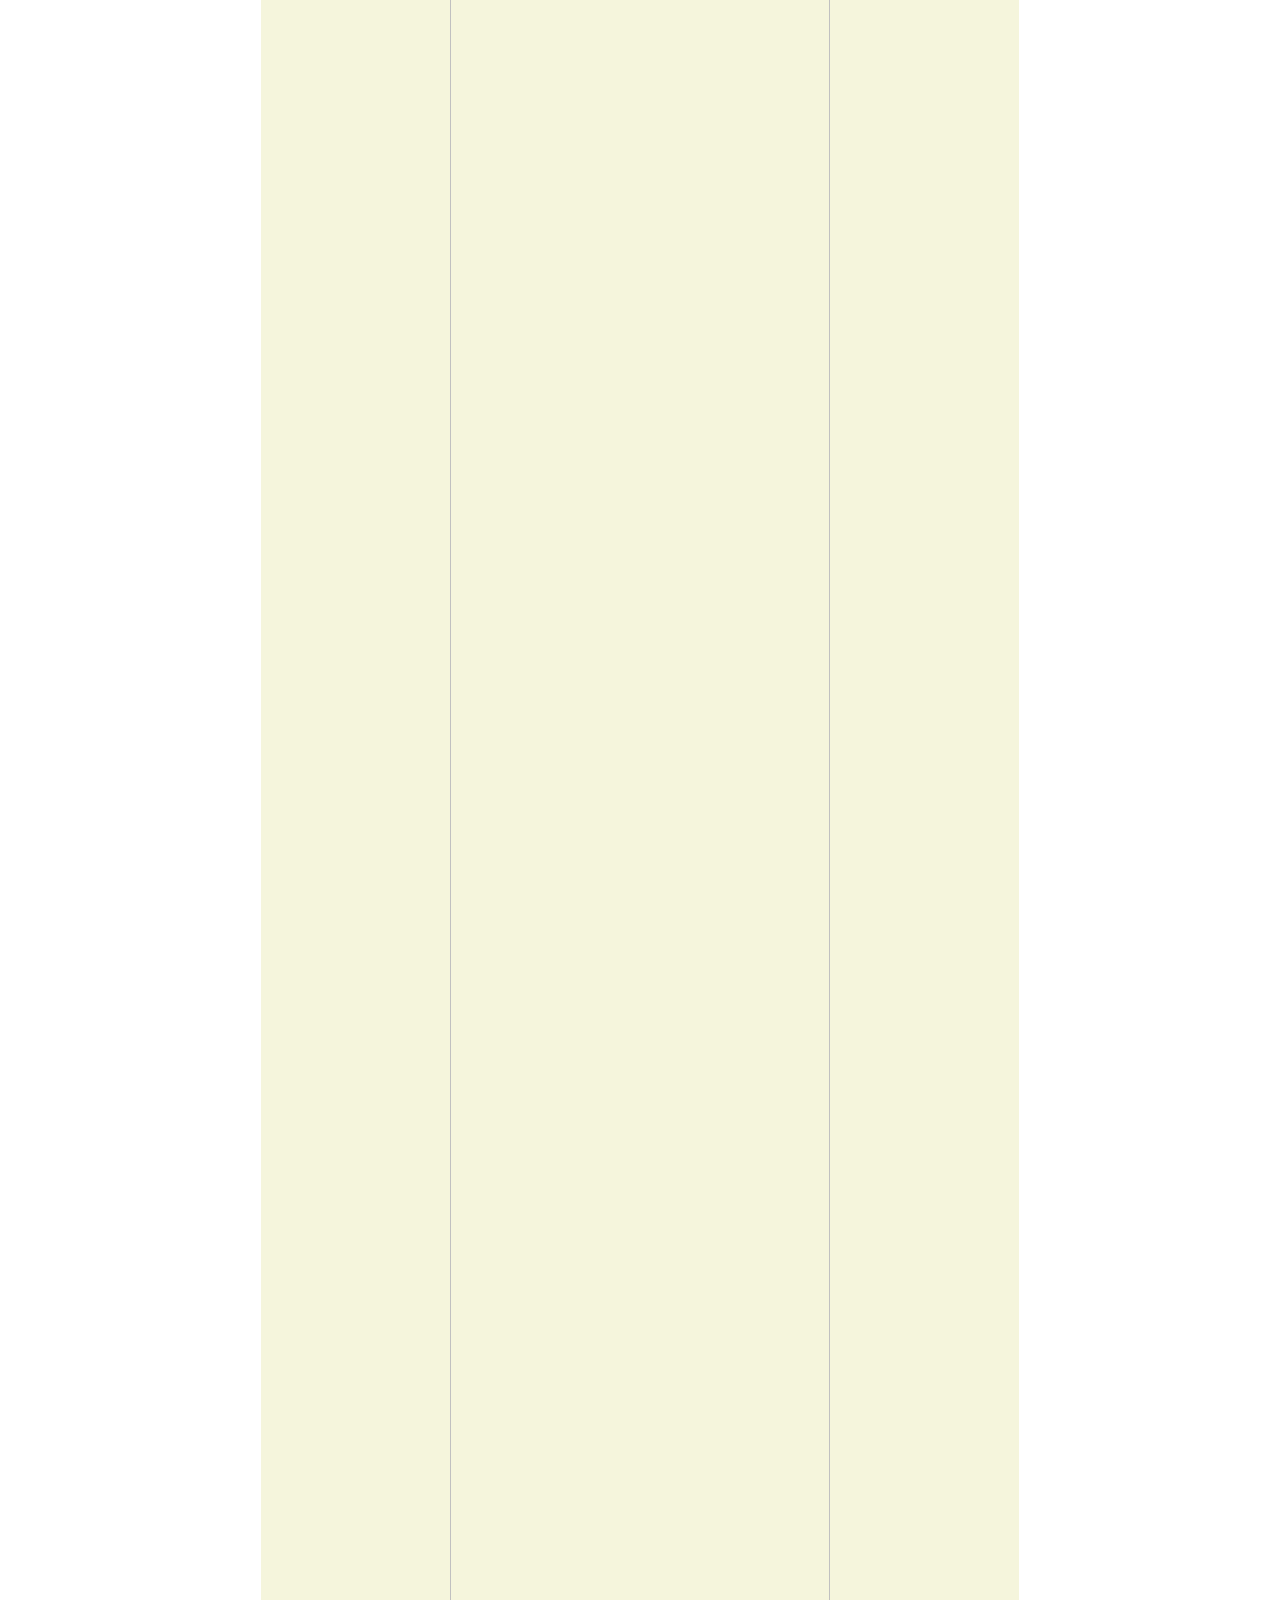
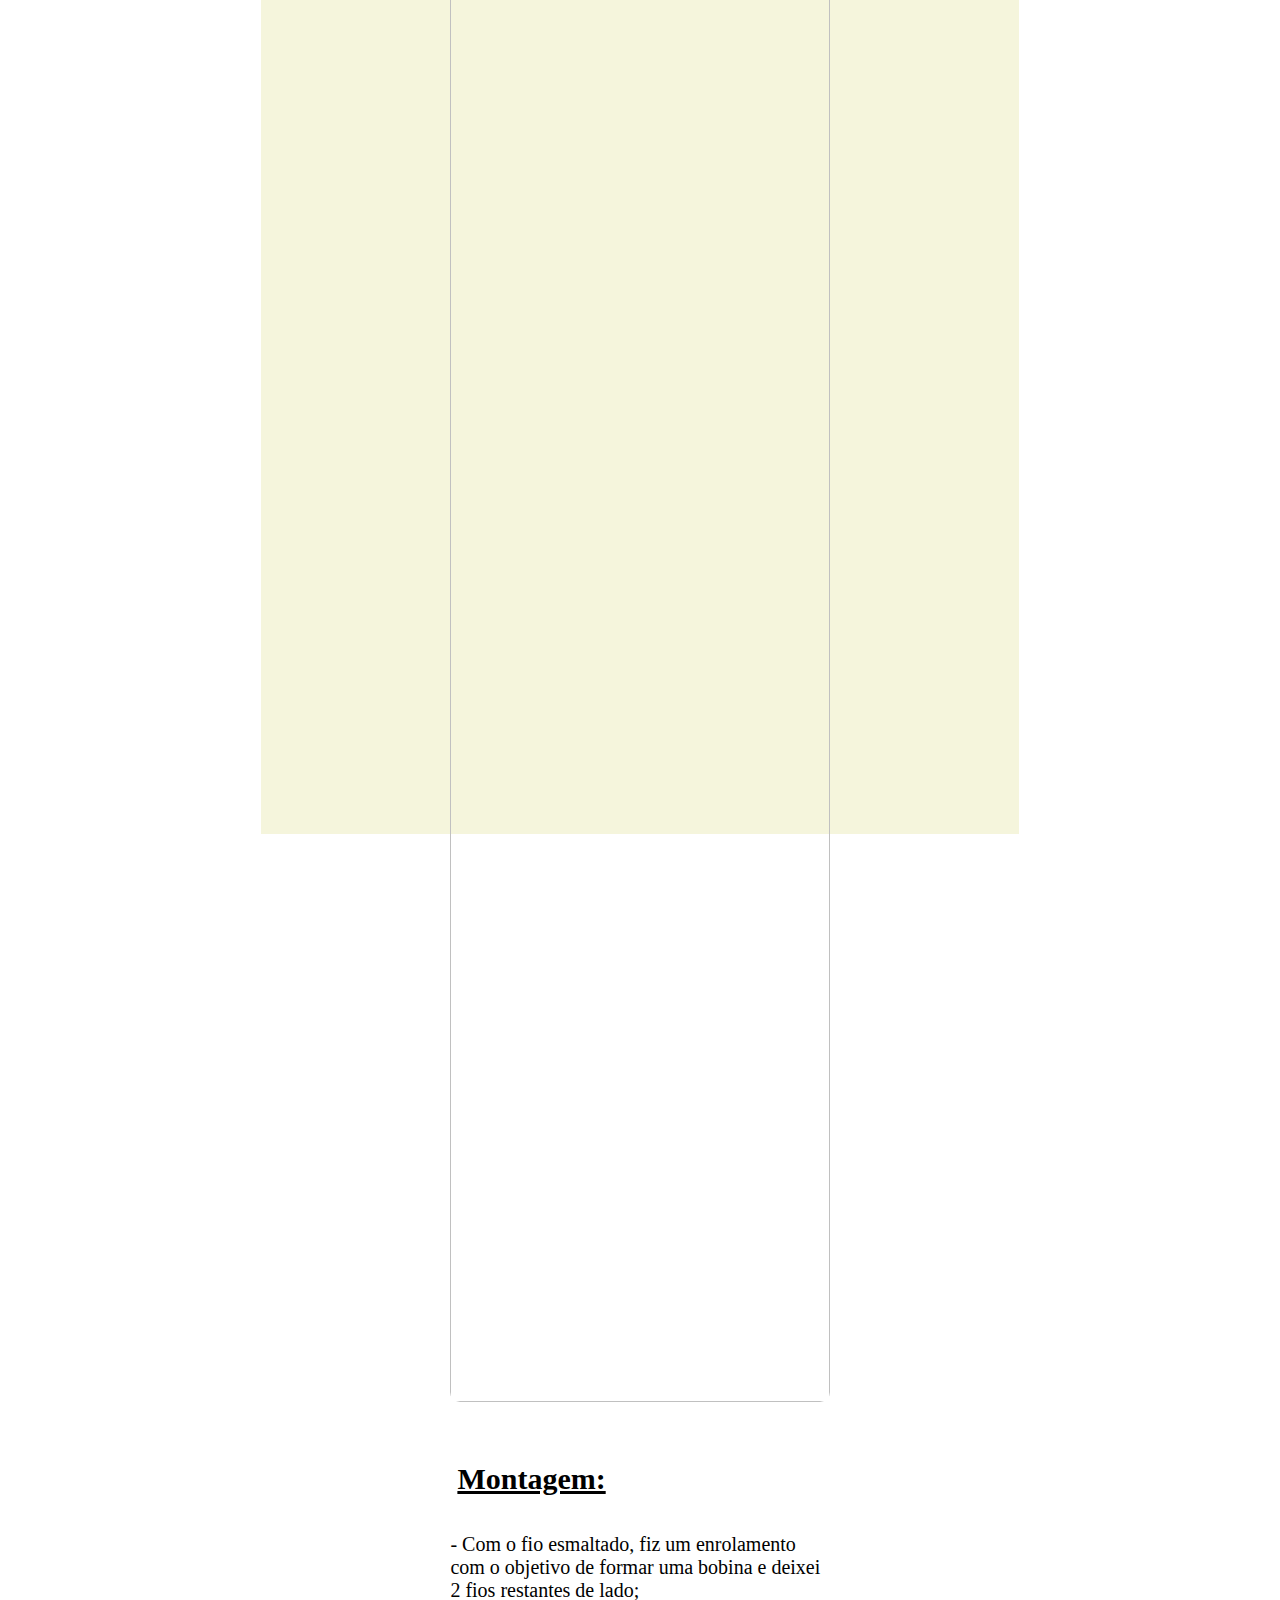
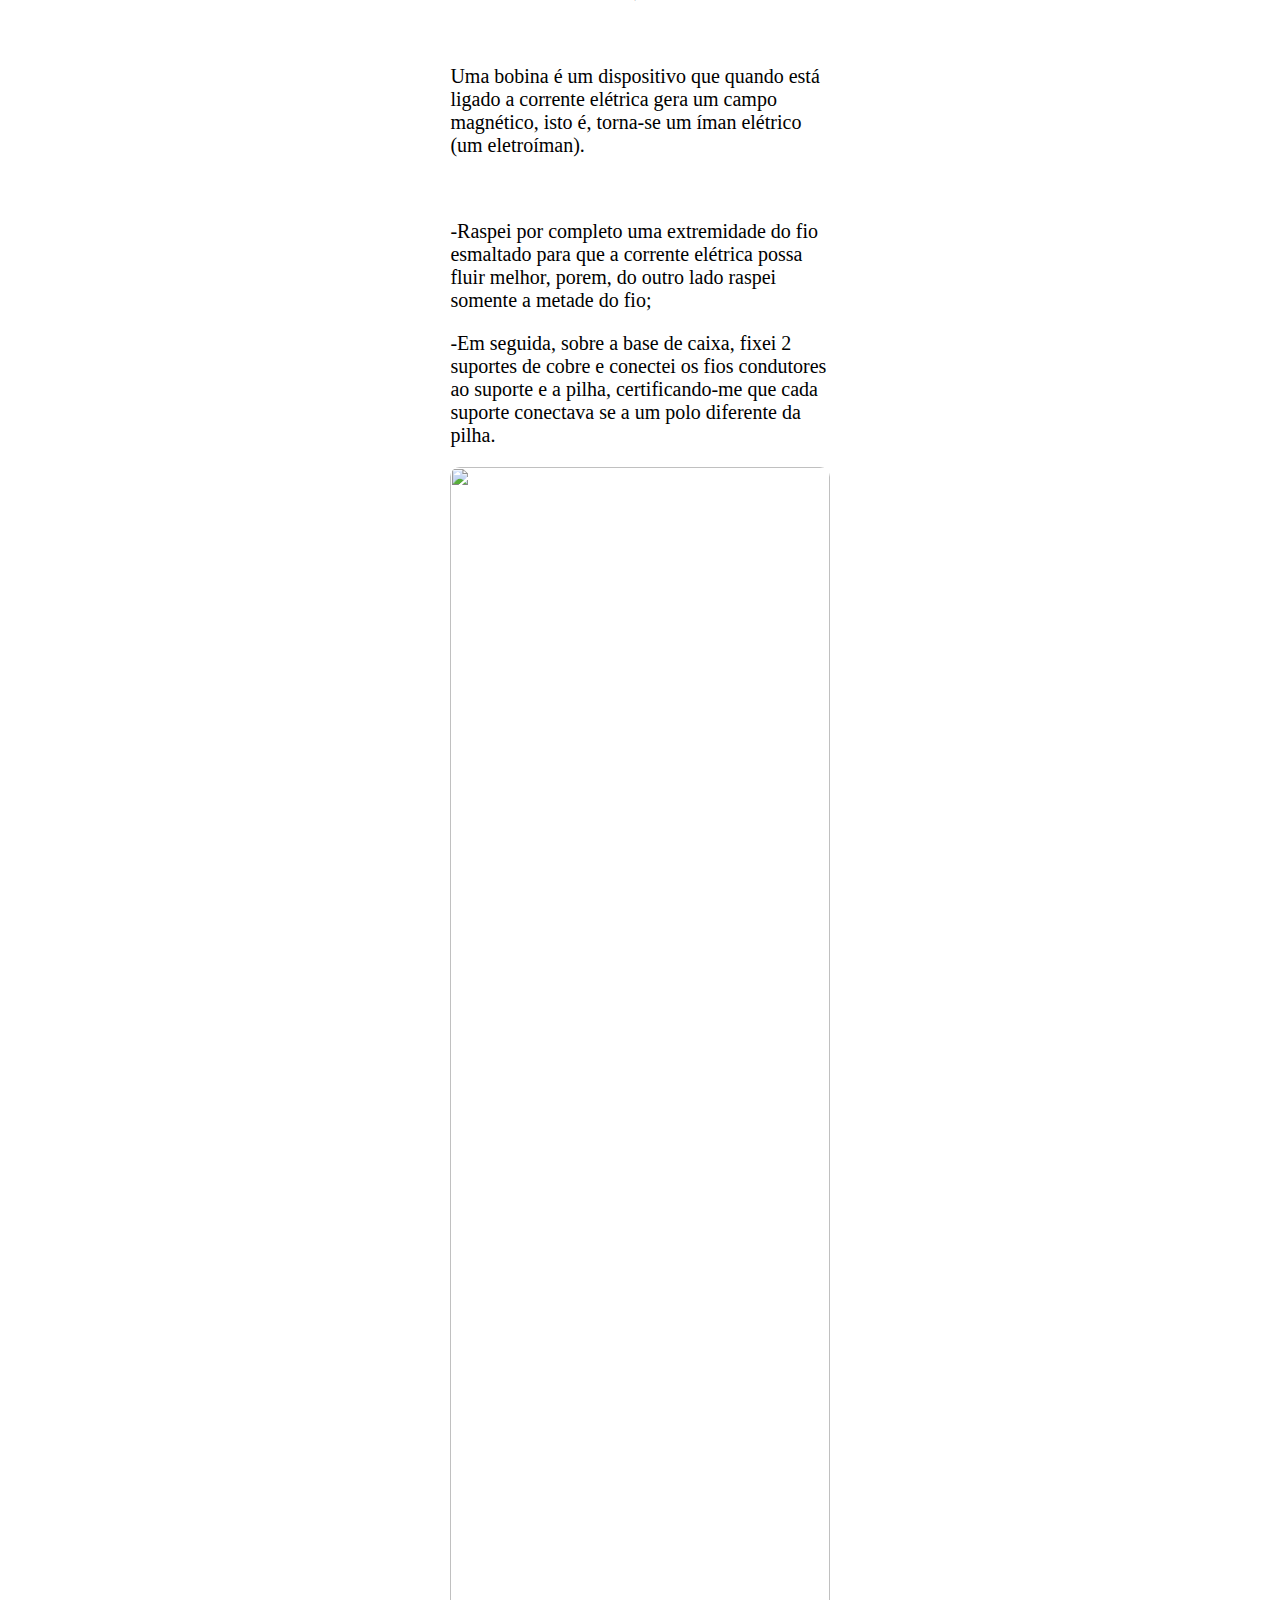
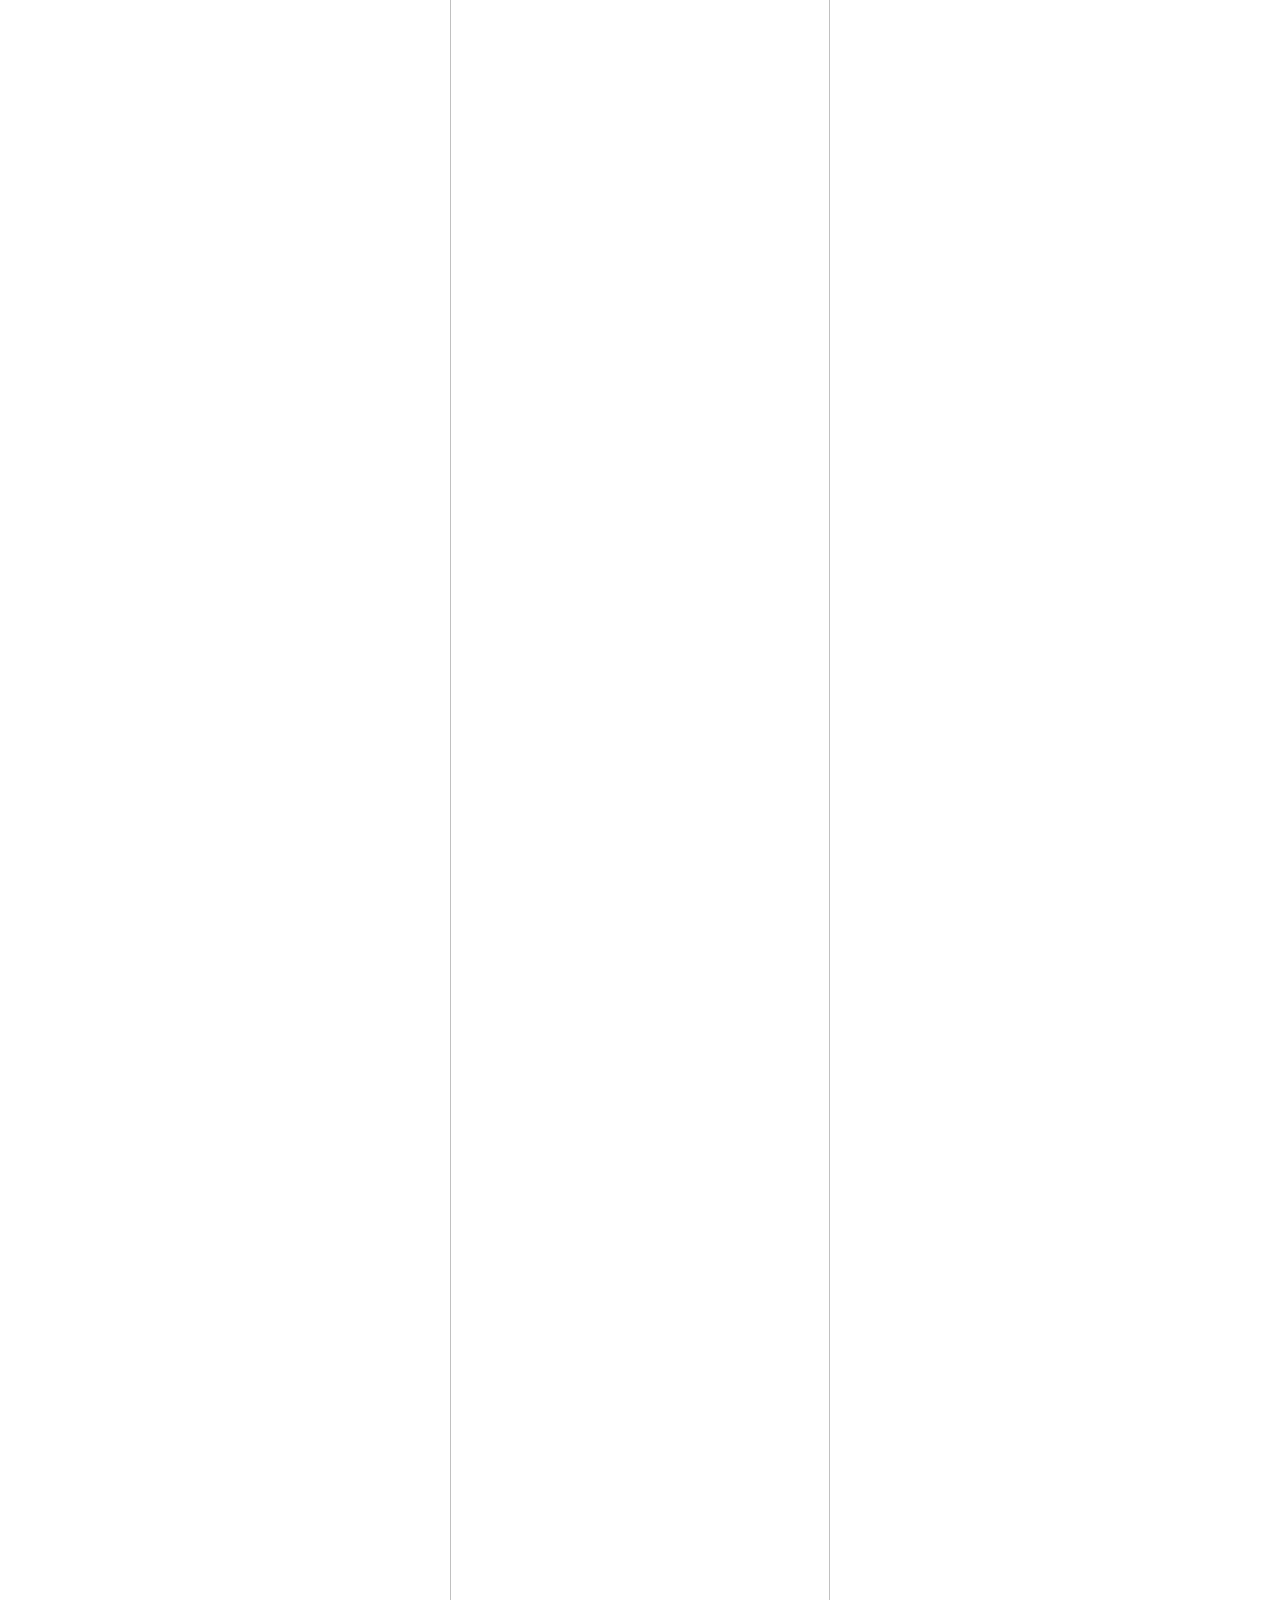
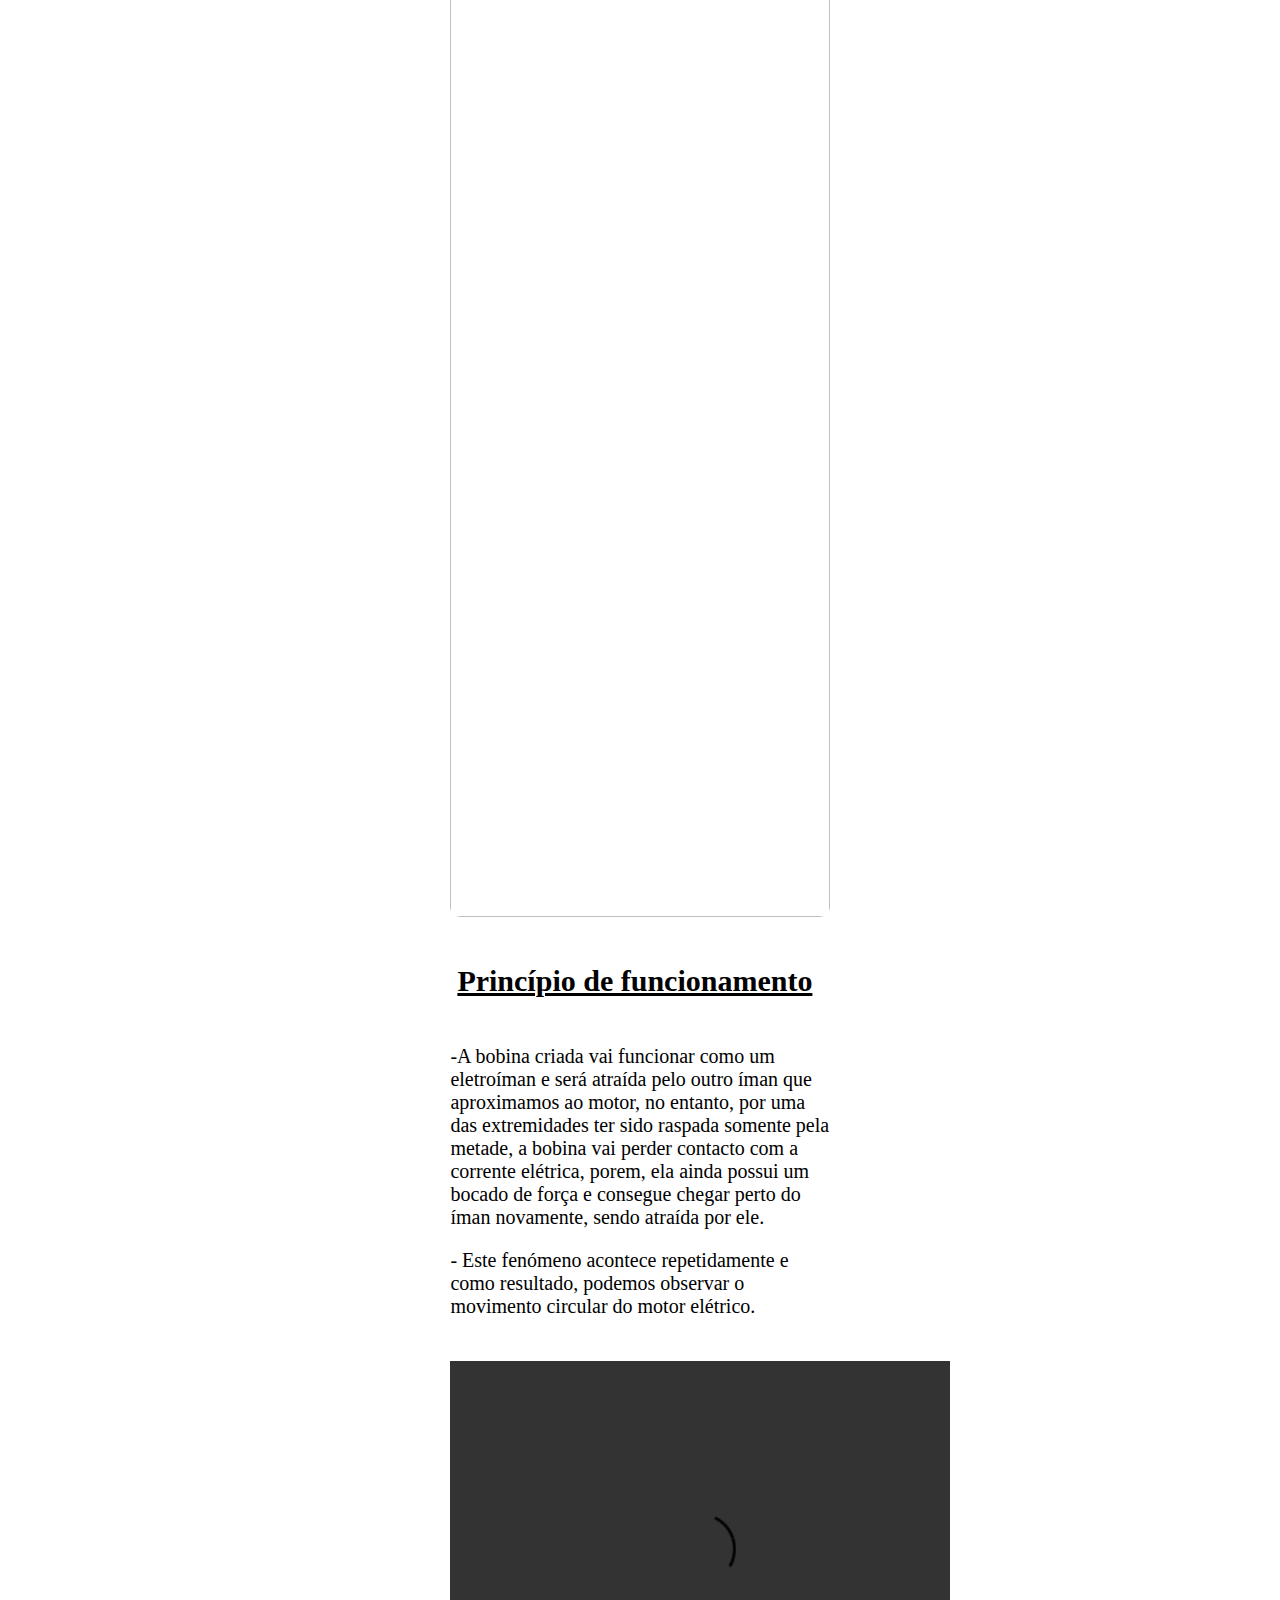
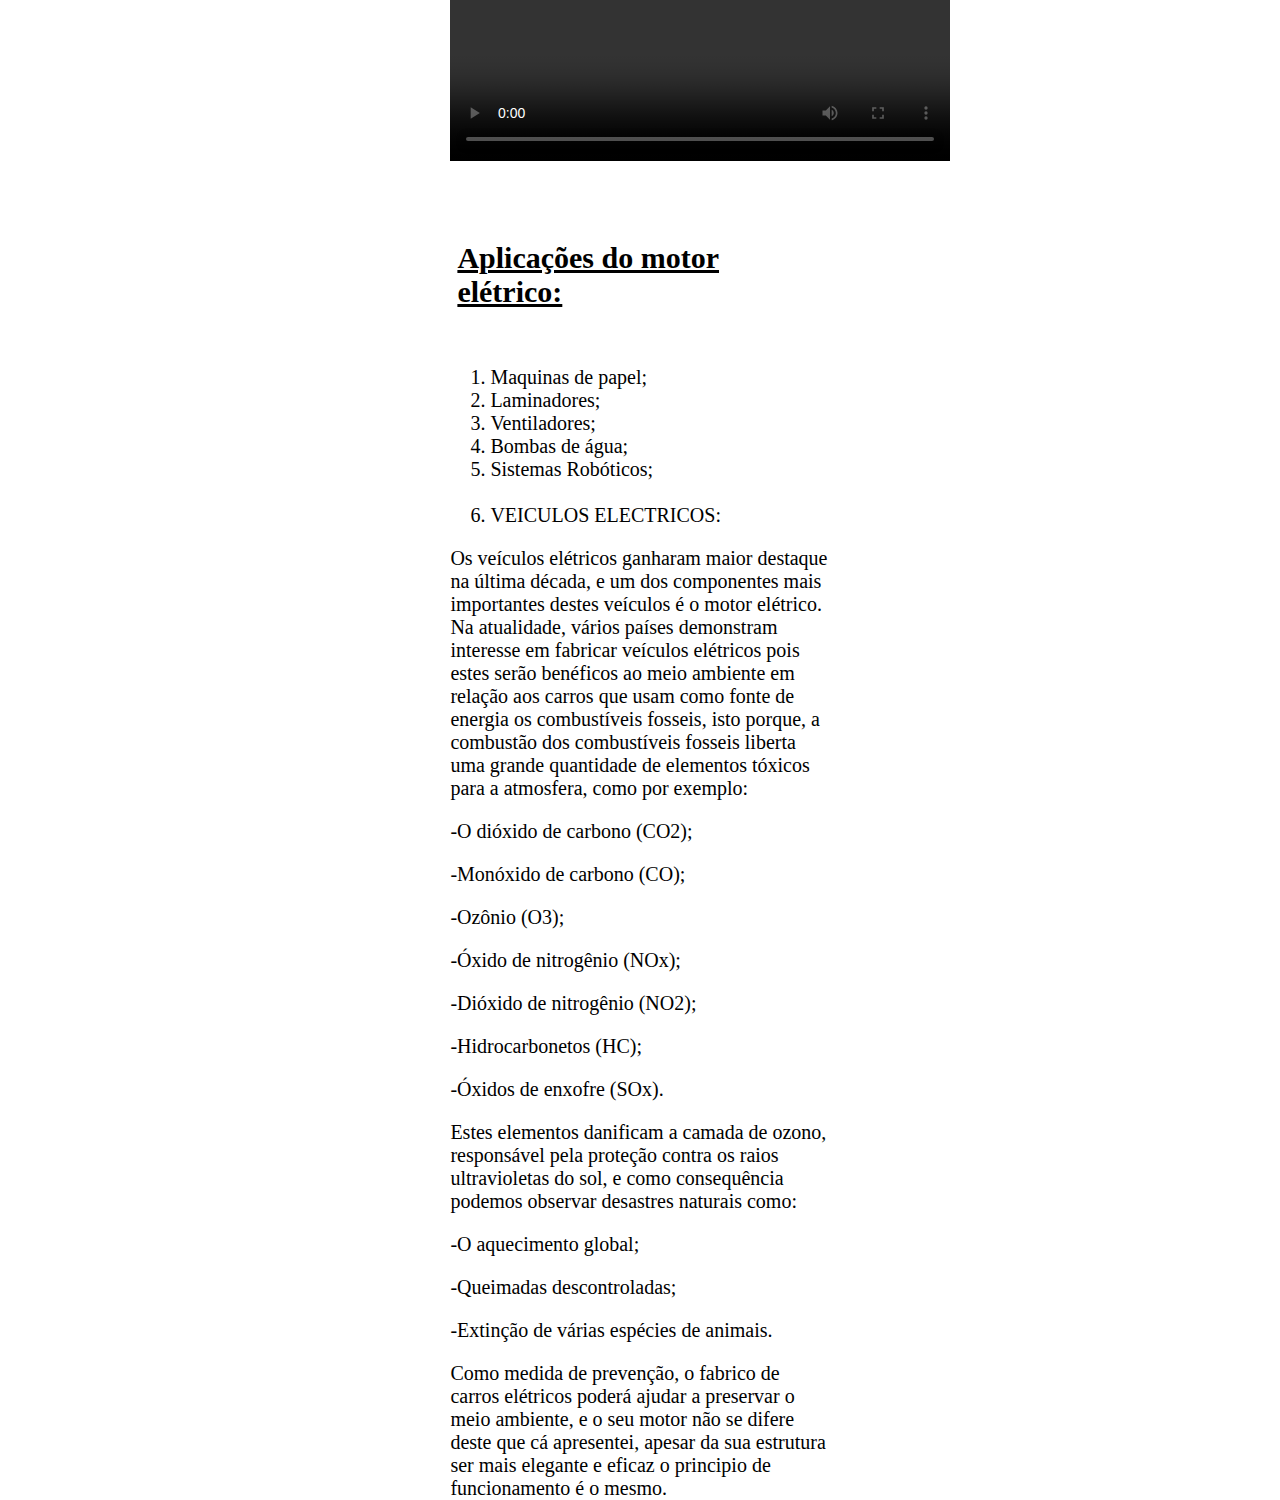
==== commit 40a9281f: "Update index.html" ====
--- a/index.html
+++ b/index.html
@@ -1,7 +1,7 @@
 <DOCTYPE html>
 	<head>
 		<title>Mototr eléctrico</title>
-		<link rel="stylesheet" href="motor electrico.css">
+		<link rel="stylesheet" href="motorelectrico1.css">
 
 		<script src="https://keycdn.layerjs.org/libs/layerjs/layerjs-0.6.4.min.js"></script>
 		
--- a/motorelectrico1.css
+++ b/motorelectrico1.css
@@ -0,0 +1,111 @@
+body{text-align:center;
+    background:url("https://encrypted-tbn0.gstatic.com/images?q=tbn:ANd9GcQJrmTu6Q-NKuJlzjd69e9_K9qAkrB6KsQmUA&usqp=CAU");
+	font-size:20px;
+	font-family:times new roman; 
+	text-align:left;
+
+}
+
+ header{
+ 	   background:url("https://thumbs.dreamstime.com/b/teste-padr%C3%A3o-sem-emenda-com-elementos-da-f%C3%ADsica-69080823.jpg");
+      text-align:center;
+      width:100%;
+      background:cover;
+      color:white;
+      }
+
+
+    #foto1{
+    margin:40px 0px 0px 0px;
+    border:7px solid skyblue;
+    border-color:brown;
+    border-radius:20px;
+    width:300px;
+    height:200px;
+    }
+
+   
+  	 #content{
+     background-color:beige;
+     width:60%;
+     height:3745px;
+     margin:0 auto;
+     color:black;
+          }
+
+
+ #transparent{
+ 	width:50%;
+    height:3650px;
+    margin:0 auto;
+    text-align:left;
+           }
+
+
+  h1{
+     color:brown;
+     text-align:center;
+     padding:10px;
+  	}
+
+ p{
+ 	text-align:left;
+ }
+
+ 
+ h2,h3,h4,h5{
+    padding:5px;
+    font-size:30px;
+    color:black;
+    text-align:left;
+     text-decoration: underline;
+ }
+
+
+ #foto2{
+        border:7px white;
+        border-color:skyblue;
+        border-radius:10px;
+        width:100%;
+        height:250px;
+        float:center;
+     }
+
+#foto3{
+        border:7px white;
+        border-color:skyblue;
+        border-radius:10px;
+        width:100%;
+        height:250px;
+        float:center;
+       }
+
+
+ @media only screen (max-width:380px){
+
+ 		 #content{
+        
+        width:100%;
+        height:4000px;
+         margin:0 auto;
+        
+        color:black;
+          }
+
+ #transparent{
+ 	width:95%;
+    height:4000px;
+    margin:0 auto;
+    text-align:left;}
+
+         h2,h3,h4,h5{
+       padding:1px;
+    	font-size:20px;
+    	color:black;
+    	text-align:left;
+    	 text-decoration: underline;
+    	}
+ 	
+
+ }
+
